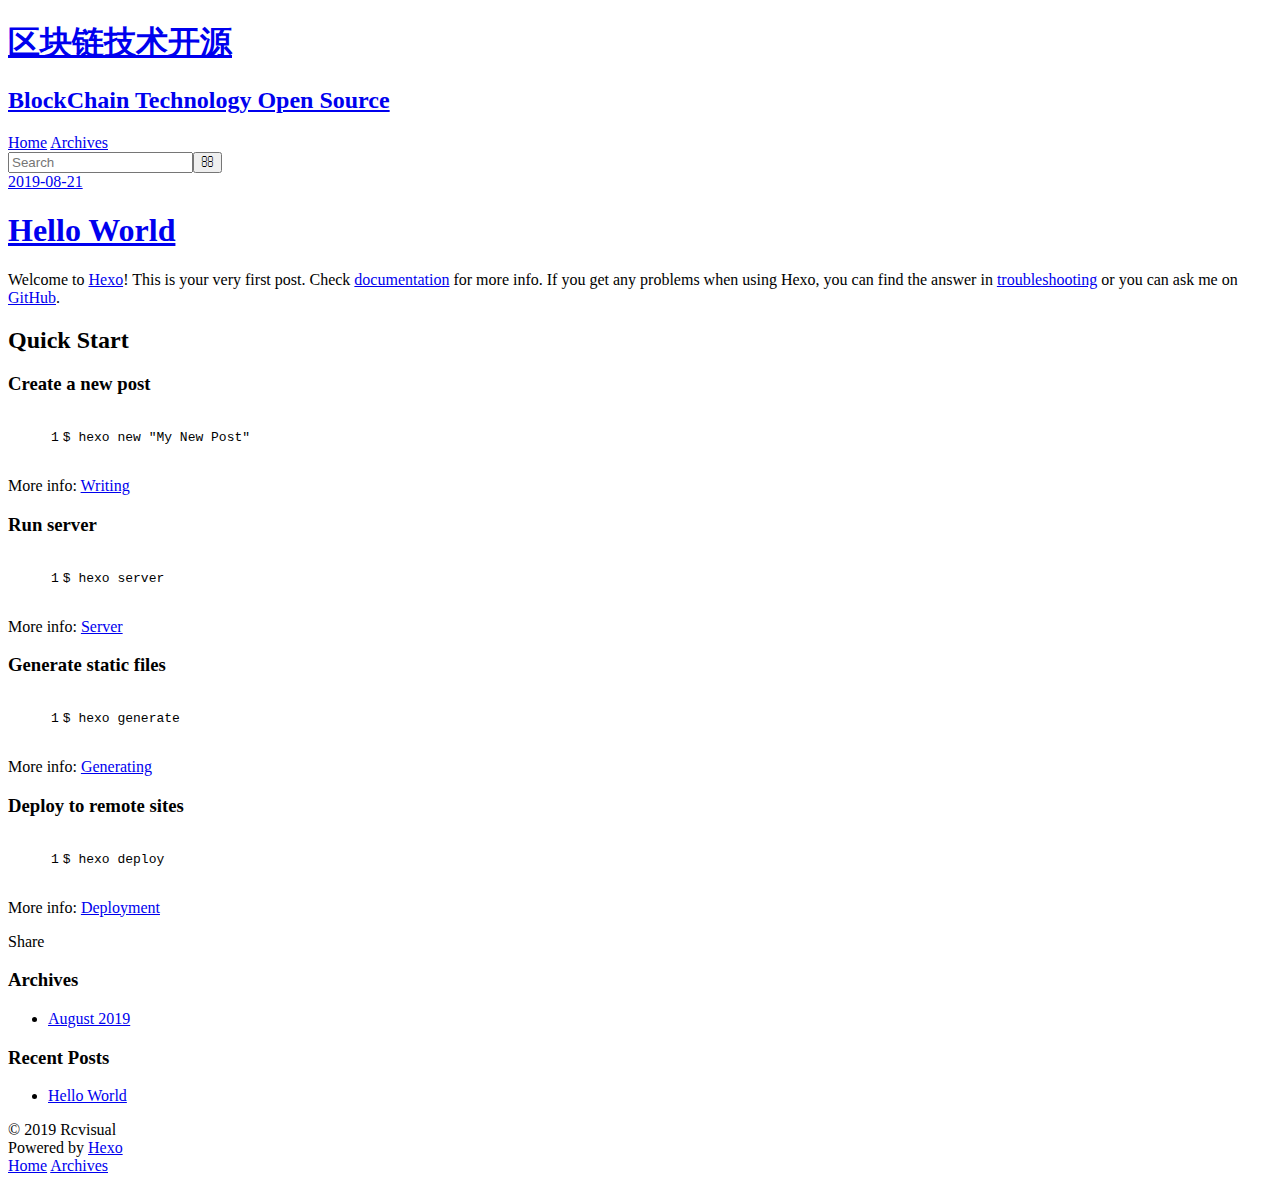
==== index.html @ 51596c9e "Site updated: 2019-08-21 14:59:15" ====
<!DOCTYPE html>
<html>
<head><meta name="generator" content="Hexo 3.9.0">
  <meta charset="utf-8">
  

  
  <title>区块链技术开源</title>
  <meta name="viewport" content="width=device-width, initial-scale=1, maximum-scale=1">
  <meta name="description" content="Hello,this is BlockChain World">
<meta property="og:type" content="website">
<meta property="og:title" content="区块链技术开源">
<meta property="og:url" content="http://rcvisual.gitee.io/blog/index.html">
<meta property="og:site_name" content="区块链技术开源">
<meta property="og:description" content="Hello,this is BlockChain World">
<meta property="og:locale" content="cn">
<meta name="twitter:card" content="summary">
<meta name="twitter:title" content="区块链技术开源">
<meta name="twitter:description" content="Hello,this is BlockChain World">
  
    <link rel="alternate" href="/blog/atom.xml" title="区块链技术开源" type="application/atom+xml">
  
  
    <link rel="icon" href="/favicon.png">
  
  
    <link href="//fonts.googleapis.com/css?family=Source+Code+Pro" rel="stylesheet" type="text/css">
  
  <link rel="stylesheet" href="/blog/css/style.css">
</head>
</html>
<body>
  <div id="container">
    <div id="wrap">
      <header id="header">
  <div id="banner"></div>
  <div id="header-outer" class="outer">
    <div id="header-title" class="inner">
      <h1 id="logo-wrap">
        <a href="/blog/" id="logo">区块链技术开源</a>
      </h1>
      
        <h2 id="subtitle-wrap">
          <a href="/blog/" id="subtitle">BlockChain Technology Open Source</a>
        </h2>
      
    </div>
    <div id="header-inner" class="inner">
      <nav id="main-nav">
        <a id="main-nav-toggle" class="nav-icon"></a>
        
          <a class="main-nav-link" href="/blog/">Home</a>
        
          <a class="main-nav-link" href="/blog/archives">Archives</a>
        
      </nav>
      <nav id="sub-nav">
        
          <a id="nav-rss-link" class="nav-icon" href="/blog/atom.xml" title="RSS Feed"></a>
        
        <a id="nav-search-btn" class="nav-icon" title="Search"></a>
      </nav>
      <div id="search-form-wrap">
        <form action="//google.com/search" method="get" accept-charset="UTF-8" class="search-form"><input type="search" name="q" class="search-form-input" placeholder="Search"><button type="submit" class="search-form-submit">&#xF002;</button><input type="hidden" name="sitesearch" value="http://rcvisual.gitee.io/blog"></form>
      </div>
    </div>
  </div>
</header>
      <div class="outer">
        <section id="main">
  
    <article id="post-hello-world" class="article article-type-post" itemscope itemprop="blogPost">
  <div class="article-meta">
    <a href="/blog/2019/08/21/hello-world/" class="article-date">
  <time datetime="2019-08-21T06:35:31.656Z" itemprop="datePublished">2019-08-21</time>
</a>
    
  </div>
  <div class="article-inner">
    
    
      <header class="article-header">
        
  
    <h1 itemprop="name">
      <a class="article-title" href="/blog/2019/08/21/hello-world/">Hello World</a>
    </h1>
  

      </header>
    
    <div class="article-entry" itemprop="articleBody">
      
        <p>Welcome to <a href="https://hexo.io/" target="_blank" rel="noopener">Hexo</a>! This is your very first post. Check <a href="https://hexo.io/docs/" target="_blank" rel="noopener">documentation</a> for more info. If you get any problems when using Hexo, you can find the answer in <a href="https://hexo.io/docs/troubleshooting.html" target="_blank" rel="noopener">troubleshooting</a> or you can ask me on <a href="https://github.com/hexojs/hexo/issues" target="_blank" rel="noopener">GitHub</a>.</p>
<h2 id="Quick-Start"><a href="#Quick-Start" class="headerlink" title="Quick Start"></a>Quick Start</h2><h3 id="Create-a-new-post"><a href="#Create-a-new-post" class="headerlink" title="Create a new post"></a>Create a new post</h3><figure class="highlight bash"><table><tr><td class="gutter"><pre><span class="line">1</span><br></pre></td><td class="code"><pre><span class="line">$ hexo new <span class="string">"My New Post"</span></span><br></pre></td></tr></table></figure>

<p>More info: <a href="https://hexo.io/docs/writing.html" target="_blank" rel="noopener">Writing</a></p>
<h3 id="Run-server"><a href="#Run-server" class="headerlink" title="Run server"></a>Run server</h3><figure class="highlight bash"><table><tr><td class="gutter"><pre><span class="line">1</span><br></pre></td><td class="code"><pre><span class="line">$ hexo server</span><br></pre></td></tr></table></figure>

<p>More info: <a href="https://hexo.io/docs/server.html" target="_blank" rel="noopener">Server</a></p>
<h3 id="Generate-static-files"><a href="#Generate-static-files" class="headerlink" title="Generate static files"></a>Generate static files</h3><figure class="highlight bash"><table><tr><td class="gutter"><pre><span class="line">1</span><br></pre></td><td class="code"><pre><span class="line">$ hexo generate</span><br></pre></td></tr></table></figure>

<p>More info: <a href="https://hexo.io/docs/generating.html" target="_blank" rel="noopener">Generating</a></p>
<h3 id="Deploy-to-remote-sites"><a href="#Deploy-to-remote-sites" class="headerlink" title="Deploy to remote sites"></a>Deploy to remote sites</h3><figure class="highlight bash"><table><tr><td class="gutter"><pre><span class="line">1</span><br></pre></td><td class="code"><pre><span class="line">$ hexo deploy</span><br></pre></td></tr></table></figure>

<p>More info: <a href="https://hexo.io/docs/deployment.html" target="_blank" rel="noopener">Deployment</a></p>

      
    </div>
    <footer class="article-footer">
      <a data-url="http://rcvisual.gitee.io/blog/2019/08/21/hello-world/" data-id="cjzkwglxp0000csatc8z34ejs" class="article-share-link">Share</a>
      
      
    </footer>
  </div>
  
</article>


  


</section>
        
          <aside id="sidebar">
  
    

  
    

  
    
  
    
  <div class="widget-wrap">
    <h3 class="widget-title">Archives</h3>
    <div class="widget">
      <ul class="archive-list"><li class="archive-list-item"><a class="archive-list-link" href="/blog/archives/2019/08/">August 2019</a></li></ul>
    </div>
  </div>


  
    
  <div class="widget-wrap">
    <h3 class="widget-title">Recent Posts</h3>
    <div class="widget">
      <ul>
        
          <li>
            <a href="/blog/2019/08/21/hello-world/">Hello World</a>
          </li>
        
      </ul>
    </div>
  </div>

  
</aside>
        
      </div>
      <footer id="footer">
  
  <div class="outer">
    <div id="footer-info" class="inner">
      &copy; 2019 Rcvisual<br>
      Powered by <a href="http://hexo.io/" target="_blank">Hexo</a>
    </div>
  </div>
</footer>
    </div>
    <nav id="mobile-nav">
  
    <a href="/blog/" class="mobile-nav-link">Home</a>
  
    <a href="/blog/archives" class="mobile-nav-link">Archives</a>
  
</nav>
    

<script src="//ajax.googleapis.com/ajax/libs/jquery/2.0.3/jquery.min.js"></script>


  <link rel="stylesheet" href="/blog/fancybox/jquery.fancybox.css">
  <script src="/blog/fancybox/jquery.fancybox.pack.js"></script>


<script src="/blog/js/script.js"></script>



  </div>
</body>
</html>
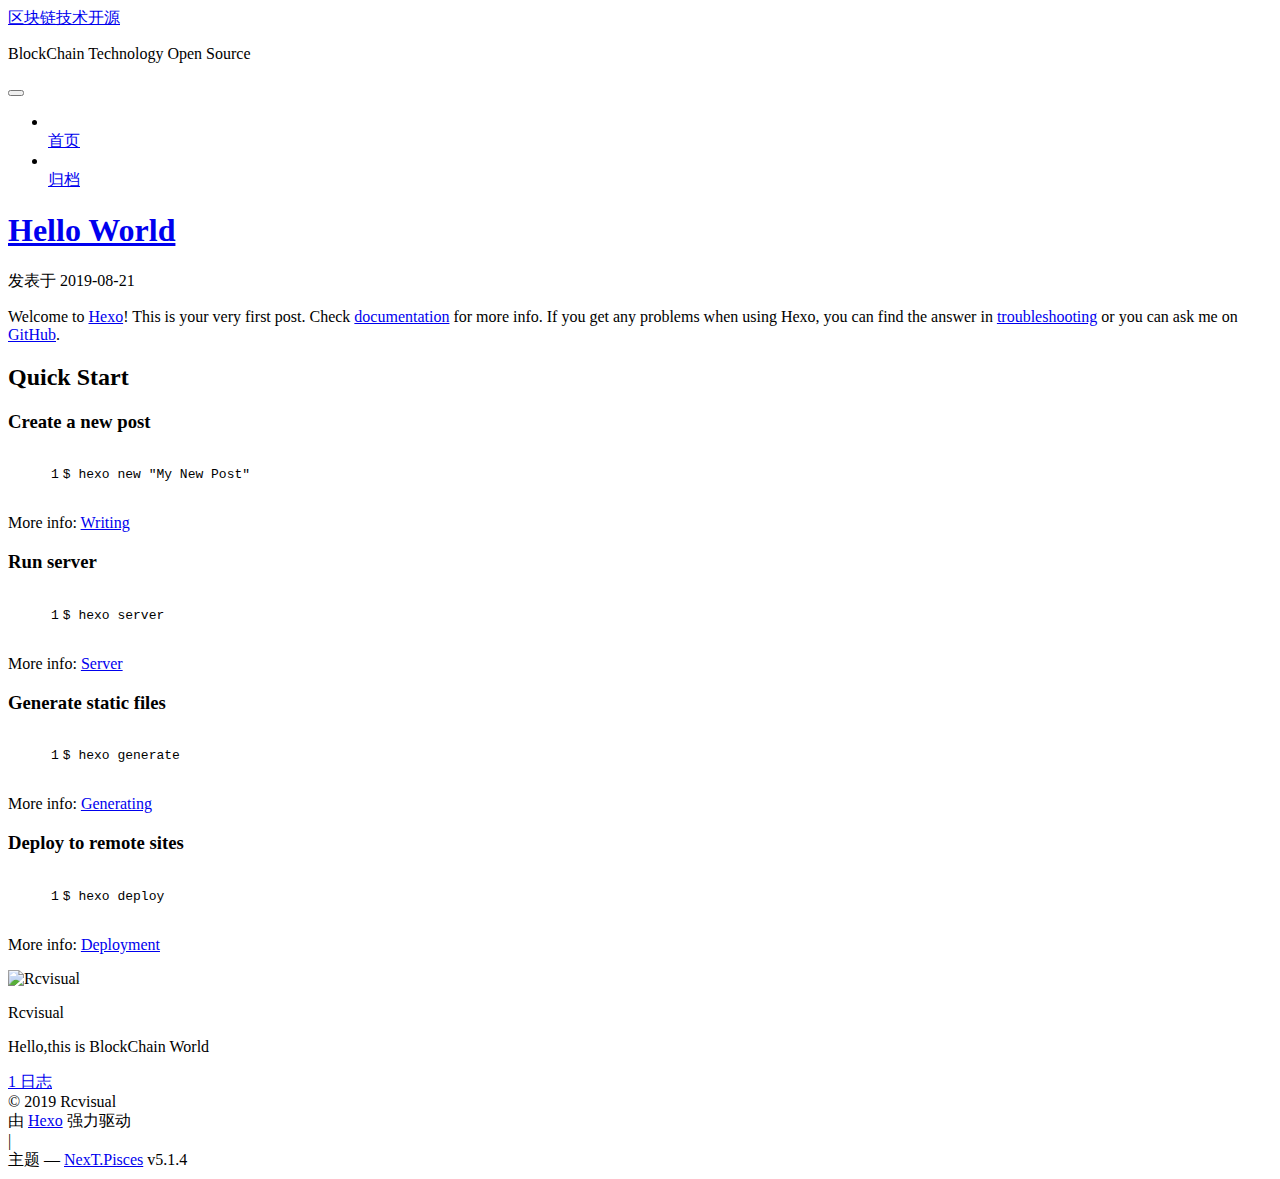
==== commit 9725c6e7: "Site updated: 2019-08-21 16:07:39" ====
--- a/index.html
+++ b/index.html
@@ -1,195 +1,642 @@
 <!DOCTYPE html>
-<html>
+
+
+
+  
+
+
+<html class="theme-next pisces use-motion" lang="zh-Hans">
 <head><meta name="generator" content="Hexo 3.9.0">
-  <meta charset="utf-8">
-  
-
-  
-  <title>区块链技术开源</title>
-  <meta name="viewport" content="width=device-width, initial-scale=1, maximum-scale=1">
-  <meta name="description" content="Hello,this is BlockChain World">
+  <meta charset="UTF-8">
+<meta http-equiv="X-UA-Compatible" content="IE=edge">
+<meta name="viewport" content="width=device-width, initial-scale=1, maximum-scale=1">
+<meta name="theme-color" content="#222">
+
+
+
+
+
+
+
+
+
+<meta http-equiv="Cache-Control" content="no-transform">
+<meta http-equiv="Cache-Control" content="no-siteapp">
+
+
+
+
+
+
+
+
+
+
+
+
+
+
+
+
+  
+  
+  <link href="/rcvisual/lib/fancybox/source/jquery.fancybox.css?v=2.1.5" rel="stylesheet" type="text/css">
+
+
+
+
+
+
+
+<link href="/rcvisual/lib/font-awesome/css/font-awesome.min.css?v=4.6.2" rel="stylesheet" type="text/css">
+
+<link href="/rcvisual/css/main.css?v=5.1.4" rel="stylesheet" type="text/css">
+
+
+  <link rel="apple-touch-icon" sizes="180x180" href="/rcvisual/images/apple-touch-icon-next.png?v=5.1.4">
+
+
+  <link rel="icon" type="image/png" sizes="32x32" href="/rcvisual/images/favicon-32x32-next.png?v=5.1.4">
+
+
+  <link rel="icon" type="image/png" sizes="16x16" href="/rcvisual/images/favicon-16x16-next.png?v=5.1.4">
+
+
+  <link rel="mask-icon" href="/rcvisual/images/logo.svg?v=5.1.4" color="#222">
+
+
+
+
+
+  <meta name="keywords" content="Hexo, NexT">
+
+
+
+
+
+
+
+
+
+
+<meta name="description" content="Hello,this is BlockChain World">
 <meta property="og:type" content="website">
 <meta property="og:title" content="区块链技术开源">
 <meta property="og:url" content="http://rcvisual.gitee.io/blog/index.html">
 <meta property="og:site_name" content="区块链技术开源">
 <meta property="og:description" content="Hello,this is BlockChain World">
-<meta property="og:locale" content="cn">
+<meta property="og:locale" content="zh-Hans">
 <meta name="twitter:card" content="summary">
 <meta name="twitter:title" content="区块链技术开源">
 <meta name="twitter:description" content="Hello,this is BlockChain World">
-  
-    <link rel="alternate" href="/blog/atom.xml" title="区块链技术开源" type="application/atom+xml">
-  
-  
-    <link rel="icon" href="/favicon.png">
-  
-  
-    <link href="//fonts.googleapis.com/css?family=Source+Code+Pro" rel="stylesheet" type="text/css">
-  
-  <link rel="stylesheet" href="/blog/css/style.css">
+
+
+
+<script type="text/javascript" id="hexo.configurations">
+  var NexT = window.NexT || {};
+  var CONFIG = {
+    root: '/rcvisual/',
+    scheme: 'Pisces',
+    version: '5.1.4',
+    sidebar: {"position":"left","display":"post","offset":12,"b2t":false,"scrollpercent":false,"onmobile":false},
+    fancybox: true,
+    tabs: true,
+    motion: {"enable":true,"async":false,"transition":{"post_block":"fadeIn","post_header":"slideDownIn","post_body":"slideDownIn","coll_header":"slideLeftIn","sidebar":"slideUpIn"}},
+    duoshuo: {
+      userId: '0',
+      author: '博主'
+    },
+    algolia: {
+      applicationID: '',
+      apiKey: '',
+      indexName: '',
+      hits: {"per_page":10},
+      labels: {"input_placeholder":"Search for Posts","hits_empty":"We didn't find any results for the search: ${query}","hits_stats":"${hits} results found in ${time} ms"}
+    }
+  };
+</script>
+
+
+
+  <link rel="canonical" href="http://rcvisual.gitee.io/blog/">
+
+
+
+
+
+  <title>区块链技术开源</title>
+  
+
+
+
+
+
+  <script type="text/javascript">
+    var _hmt = _hmt || [];
+    (function() {
+      var hm = document.createElement("script");
+      hm.src = "https://hm.baidu.com/hm.js?55af1d222215ff9362648dc2ef0b25c6";
+      var s = document.getElementsByTagName("script")[0];
+      s.parentNode.insertBefore(hm, s);
+    })();
+  </script>
+
+
+
+
 </head>
-</html>
-<body>
-  <div id="container">
-    <div id="wrap">
-      <header id="header">
-  <div id="banner"></div>
-  <div id="header-outer" class="outer">
-    <div id="header-title" class="inner">
-      <h1 id="logo-wrap">
-        <a href="/blog/" id="logo">区块链技术开源</a>
-      </h1>
-      
-        <h2 id="subtitle-wrap">
-          <a href="/blog/" id="subtitle">BlockChain Technology Open Source</a>
-        </h2>
-      
+
+<body itemscope itemtype="http://schema.org/WebPage" lang="zh-Hans">
+
+  
+  
+    
+  
+
+  <div class="container sidebar-position-left 
+  page-home">
+    <div class="headband"></div>
+
+    <header id="header" class="header" itemscope itemtype="http://schema.org/WPHeader">
+      <div class="header-inner"><div class="site-brand-wrapper">
+  <div class="site-meta ">
+    
+
+    <div class="custom-logo-site-title">
+      <a href="/rcvisual/" class="brand" rel="start">
+        <span class="logo-line-before"><i></i></span>
+        <span class="site-title">区块链技术开源</span>
+        <span class="logo-line-after"><i></i></span>
+      </a>
     </div>
-    <div id="header-inner" class="inner">
-      <nav id="main-nav">
-        <a id="main-nav-toggle" class="nav-icon"></a>
-        
-          <a class="main-nav-link" href="/blog/">Home</a>
-        
-          <a class="main-nav-link" href="/blog/archives">Archives</a>
-        
-      </nav>
-      <nav id="sub-nav">
-        
-          <a id="nav-rss-link" class="nav-icon" href="/blog/atom.xml" title="RSS Feed"></a>
-        
-        <a id="nav-search-btn" class="nav-icon" title="Search"></a>
-      </nav>
-      <div id="search-form-wrap">
-        <form action="//google.com/search" method="get" accept-charset="UTF-8" class="search-form"><input type="search" name="q" class="search-form-input" placeholder="Search"><button type="submit" class="search-form-submit">&#xF002;</button><input type="hidden" name="sitesearch" value="http://rcvisual.gitee.io/blog"></form>
-      </div>
+      
+        <p class="site-subtitle">BlockChain Technology Open Source</p>
+      
+  </div>
+
+  <div class="site-nav-toggle">
+    <button>
+      <span class="btn-bar"></span>
+      <span class="btn-bar"></span>
+      <span class="btn-bar"></span>
+    </button>
+  </div>
+</div>
+
+<nav class="site-nav">
+  
+
+  
+    <ul id="menu" class="menu">
+      
+        
+        <li class="menu-item menu-item-home">
+          <a href="/rcvisual/" rel="section">
+            
+              <i class="menu-item-icon fa fa-fw fa-home"></i> <br>
+            
+            首页
+          </a>
+        </li>
+      
+        
+        <li class="menu-item menu-item-archives">
+          <a href="/rcvisual/archives/" rel="section">
+            
+              <i class="menu-item-icon fa fa-fw fa-archive"></i> <br>
+            
+            归档
+          </a>
+        </li>
+      
+
+      
+    </ul>
+  
+
+  
+</nav>
+
+
+
+ </div>
+    </header>
+
+    <main id="main" class="main">
+      <div class="main-inner">
+        <div class="content-wrap">
+          <div id="content" class="content">
+            
+  <section id="posts" class="posts-expand">
+    
+      
+
+  
+
+  
+  
+  
+
+  <article class="post post-type-normal" itemscope itemtype="http://schema.org/Article">
+  
+  
+  
+  <div class="post-block">
+    <link itemprop="mainEntityOfPage" href="http://rcvisual.gitee.io/blog/rcvisual/2019/08/21/hello-world/">
+
+    <span hidden itemprop="author" itemscope itemtype="http://schema.org/Person">
+      <meta itemprop="name" content="Rcvisual">
+      <meta itemprop="description" content>
+      <meta itemprop="image" content="/rcvisual/images/q.jpg">
+    </span>
+
+    <span hidden itemprop="publisher" itemscope itemtype="http://schema.org/Organization">
+      <meta itemprop="name" content="区块链技术开源">
+    </span>
+
+    
+      <header class="post-header">
+
+        
+        
+          <h1 class="post-title" itemprop="name headline">
+                
+                <a class="post-title-link" href="/rcvisual/2019/08/21/hello-world/" itemprop="url">Hello World</a></h1>
+        
+
+        <div class="post-meta">
+          <span class="post-time">
+            
+              <span class="post-meta-item-icon">
+                <i class="fa fa-calendar-o"></i>
+              </span>
+              
+                <span class="post-meta-item-text">发表于</span>
+              
+              <time title="创建于" itemprop="dateCreated datePublished" datetime="2019-08-21T14:35:31+08:00">
+                2019-08-21
+              </time>
+            
+
+            
+
+            
+          </span>
+
+          
+
+          
+            
+          
+
+          
+          
+
+          
+
+          
+
+          
+
+        </div>
+      </header>
+    
+
+    
+    
+    
+    <div class="post-body" itemprop="articleBody">
+
+      
+      
+
+      
+        
+          
+            <p>Welcome to <a href="https://hexo.io/" target="_blank" rel="noopener">Hexo</a>! This is your very first post. Check <a href="https://hexo.io/docs/" target="_blank" rel="noopener">documentation</a> for more info. If you get any problems when using Hexo, you can find the answer in <a href="https://hexo.io/docs/troubleshooting.html" target="_blank" rel="noopener">troubleshooting</a> or you can ask me on <a href="https://github.com/hexojs/hexo/issues" target="_blank" rel="noopener">GitHub</a>.</p>
+<h2 id="Quick-Start"><a href="#Quick-Start" class="headerlink" title="Quick Start"></a>Quick Start</h2><h3 id="Create-a-new-post"><a href="#Create-a-new-post" class="headerlink" title="Create a new post"></a>Create a new post</h3><figure class="highlight bash"><table><tr><td class="gutter"><pre><span class="line">1</span><br></pre></td><td class="code"><pre><span class="line">$ hexo new <span class="string">"My New Post"</span></span><br></pre></td></tr></table></figure>
+
+<p>More info: <a href="https://hexo.io/docs/writing.html" target="_blank" rel="noopener">Writing</a></p>
+<h3 id="Run-server"><a href="#Run-server" class="headerlink" title="Run server"></a>Run server</h3><figure class="highlight bash"><table><tr><td class="gutter"><pre><span class="line">1</span><br></pre></td><td class="code"><pre><span class="line">$ hexo server</span><br></pre></td></tr></table></figure>
+
+<p>More info: <a href="https://hexo.io/docs/server.html" target="_blank" rel="noopener">Server</a></p>
+<h3 id="Generate-static-files"><a href="#Generate-static-files" class="headerlink" title="Generate static files"></a>Generate static files</h3><figure class="highlight bash"><table><tr><td class="gutter"><pre><span class="line">1</span><br></pre></td><td class="code"><pre><span class="line">$ hexo generate</span><br></pre></td></tr></table></figure>
+
+<p>More info: <a href="https://hexo.io/docs/generating.html" target="_blank" rel="noopener">Generating</a></p>
+<h3 id="Deploy-to-remote-sites"><a href="#Deploy-to-remote-sites" class="headerlink" title="Deploy to remote sites"></a>Deploy to remote sites</h3><figure class="highlight bash"><table><tr><td class="gutter"><pre><span class="line">1</span><br></pre></td><td class="code"><pre><span class="line">$ hexo deploy</span><br></pre></td></tr></table></figure>
+
+<p>More info: <a href="https://hexo.io/docs/deployment.html" target="_blank" rel="noopener">Deployment</a></p>
+
+          
+        
+      
+    </div>
+    
+    
+    
+
+    
+
+    
+
+    
+
+    <footer class="post-footer">
+      
+
+      
+
+      
+
+      
+      
+        <div class="post-eof"></div>
+      
+    </footer>
+  </div>
+  
+  
+  
+  </article>
+
+
+    
+  </section>
+
+  
+
+
+          </div>
+          
+
+
+          
+
+        </div>
+        
+          
+  
+  <div class="sidebar-toggle">
+    <div class="sidebar-toggle-line-wrap">
+      <span class="sidebar-toggle-line sidebar-toggle-line-first"></span>
+      <span class="sidebar-toggle-line sidebar-toggle-line-middle"></span>
+      <span class="sidebar-toggle-line sidebar-toggle-line-last"></span>
     </div>
   </div>
-</header>
-      <div class="outer">
-        <section id="main">
-  
-    <article id="post-hello-world" class="article article-type-post" itemscope itemprop="blogPost">
-  <div class="article-meta">
-    <a href="/blog/2019/08/21/hello-world/" class="article-date">
-  <time datetime="2019-08-21T06:35:31.656Z" itemprop="datePublished">2019-08-21</time>
-</a>
-    
+
+  <aside id="sidebar" class="sidebar">
+    
+    <div class="sidebar-inner">
+
+      
+
+      
+
+      <section class="site-overview-wrap sidebar-panel sidebar-panel-active">
+        <div class="site-overview">
+          <div class="site-author motion-element" itemprop="author" itemscope itemtype="http://schema.org/Person">
+            
+              <img class="site-author-image" itemprop="image" src="/rcvisual/images/q.jpg" alt="Rcvisual">
+            
+              <p class="site-author-name" itemprop="name">Rcvisual</p>
+              <p class="site-description motion-element" itemprop="description">Hello,this is BlockChain World</p>
+          </div>
+
+          <nav class="site-state motion-element">
+
+            
+              <div class="site-state-item site-state-posts">
+              
+                <a href="/rcvisual/archives/">
+              
+                  <span class="site-state-item-count">1</span>
+                  <span class="site-state-item-name">日志</span>
+                </a>
+              </div>
+            
+
+            
+
+            
+
+          </nav>
+
+          
+
+          
+
+          
+          
+
+          
+          
+
+          
+
+        </div>
+      </section>
+
+      
+
+      
+
+    </div>
+  </aside>
+
+
+        
+      </div>
+    </main>
+
+    <footer id="footer" class="footer">
+      <div class="footer-inner">
+        <div class="copyright">&copy; <span itemprop="copyrightYear">2019</span>
+  <span class="with-love">
+    <i class="fa fa-user"></i>
+  </span>
+  <span class="author" itemprop="copyrightHolder">Rcvisual</span>
+
+  
+</div>
+
+
+  <div class="powered-by">由 <a class="theme-link" target="_blank" href="https://hexo.io">Hexo</a> 强力驱动</div>
+
+
+
+  <span class="post-meta-divider">|</span>
+
+
+
+  <div class="theme-info">主题 &mdash; <a class="theme-link" target="_blank" href="https://github.com/iissnan/hexo-theme-next">NexT.Pisces</a> v5.1.4</div>
+
+
+
+
+        
+
+
+
+
+
+
+
+        
+      </div>
+    </footer>
+
+    
+      <div class="back-to-top">
+        <i class="fa fa-arrow-up"></i>
+        
+      </div>
+    
+
+    
+
   </div>
-  <div class="article-inner">
-    
-    
-      <header class="article-header">
-        
-  
-    <h1 itemprop="name">
-      <a class="article-title" href="/blog/2019/08/21/hello-world/">Hello World</a>
-    </h1>
-  
-
-      </header>
-    
-    <div class="article-entry" itemprop="articleBody">
-      
-        <p>Welcome to <a href="https://hexo.io/" target="_blank" rel="noopener">Hexo</a>! This is your very first post. Check <a href="https://hexo.io/docs/" target="_blank" rel="noopener">documentation</a> for more info. If you get any problems when using Hexo, you can find the answer in <a href="https://hexo.io/docs/troubleshooting.html" target="_blank" rel="noopener">troubleshooting</a> or you can ask me on <a href="https://github.com/hexojs/hexo/issues" target="_blank" rel="noopener">GitHub</a>.</p>
-<h2 id="Quick-Start"><a href="#Quick-Start" class="headerlink" title="Quick Start"></a>Quick Start</h2><h3 id="Create-a-new-post"><a href="#Create-a-new-post" class="headerlink" title="Create a new post"></a>Create a new post</h3><figure class="highlight bash"><table><tr><td class="gutter"><pre><span class="line">1</span><br></pre></td><td class="code"><pre><span class="line">$ hexo new <span class="string">"My New Post"</span></span><br></pre></td></tr></table></figure>
-
-<p>More info: <a href="https://hexo.io/docs/writing.html" target="_blank" rel="noopener">Writing</a></p>
-<h3 id="Run-server"><a href="#Run-server" class="headerlink" title="Run server"></a>Run server</h3><figure class="highlight bash"><table><tr><td class="gutter"><pre><span class="line">1</span><br></pre></td><td class="code"><pre><span class="line">$ hexo server</span><br></pre></td></tr></table></figure>
-
-<p>More info: <a href="https://hexo.io/docs/server.html" target="_blank" rel="noopener">Server</a></p>
-<h3 id="Generate-static-files"><a href="#Generate-static-files" class="headerlink" title="Generate static files"></a>Generate static files</h3><figure class="highlight bash"><table><tr><td class="gutter"><pre><span class="line">1</span><br></pre></td><td class="code"><pre><span class="line">$ hexo generate</span><br></pre></td></tr></table></figure>
-
-<p>More info: <a href="https://hexo.io/docs/generating.html" target="_blank" rel="noopener">Generating</a></p>
-<h3 id="Deploy-to-remote-sites"><a href="#Deploy-to-remote-sites" class="headerlink" title="Deploy to remote sites"></a>Deploy to remote sites</h3><figure class="highlight bash"><table><tr><td class="gutter"><pre><span class="line">1</span><br></pre></td><td class="code"><pre><span class="line">$ hexo deploy</span><br></pre></td></tr></table></figure>
-
-<p>More info: <a href="https://hexo.io/docs/deployment.html" target="_blank" rel="noopener">Deployment</a></p>
-
-      
-    </div>
-    <footer class="article-footer">
-      <a data-url="http://rcvisual.gitee.io/blog/2019/08/21/hello-world/" data-id="cjzkwglxp0000csatc8z34ejs" class="article-share-link">Share</a>
-      
-      
-    </footer>
-  </div>
-  
-</article>
-
-
-  
-
-
-</section>
-        
-          <aside id="sidebar">
-  
-    
-
-  
-    
-
-  
-    
-  
-    
-  <div class="widget-wrap">
-    <h3 class="widget-title">Archives</h3>
-    <div class="widget">
-      <ul class="archive-list"><li class="archive-list-item"><a class="archive-list-link" href="/blog/archives/2019/08/">August 2019</a></li></ul>
-    </div>
-  </div>
-
-
-  
-    
-  <div class="widget-wrap">
-    <h3 class="widget-title">Recent Posts</h3>
-    <div class="widget">
-      <ul>
-        
-          <li>
-            <a href="/blog/2019/08/21/hello-world/">Hello World</a>
-          </li>
-        
-      </ul>
-    </div>
-  </div>
-
-  
-</aside>
-        
-      </div>
-      <footer id="footer">
-  
-  <div class="outer">
-    <div id="footer-info" class="inner">
-      &copy; 2019 Rcvisual<br>
-      Powered by <a href="http://hexo.io/" target="_blank">Hexo</a>
-    </div>
-  </div>
-</footer>
-    </div>
-    <nav id="mobile-nav">
-  
-    <a href="/blog/" class="mobile-nav-link">Home</a>
-  
-    <a href="/blog/archives" class="mobile-nav-link">Archives</a>
-  
-</nav>
-    
-
-<script src="//ajax.googleapis.com/ajax/libs/jquery/2.0.3/jquery.min.js"></script>
-
-
-  <link rel="stylesheet" href="/blog/fancybox/jquery.fancybox.css">
-  <script src="/blog/fancybox/jquery.fancybox.pack.js"></script>
-
-
-<script src="/blog/js/script.js"></script>
-
-
-
-  </div>
+
+  
+
+<script type="text/javascript">
+  if (Object.prototype.toString.call(window.Promise) !== '[object Function]') {
+    window.Promise = null;
+  }
+</script>
+
+
+
+
+
+
+
+
+
+  
+
+
+
+
+
+
+
+
+
+
+
+
+  
+  
+    <script type="text/javascript" src="/rcvisual/lib/jquery/index.js?v=2.1.3"></script>
+  
+
+  
+  
+    <script type="text/javascript" src="/rcvisual/lib/fastclick/lib/fastclick.min.js?v=1.0.6"></script>
+  
+
+  
+  
+    <script type="text/javascript" src="/rcvisual/lib/jquery_lazyload/jquery.lazyload.js?v=1.9.7"></script>
+  
+
+  
+  
+    <script type="text/javascript" src="/rcvisual/lib/velocity/velocity.min.js?v=1.2.1"></script>
+  
+
+  
+  
+    <script type="text/javascript" src="/rcvisual/lib/velocity/velocity.ui.min.js?v=1.2.1"></script>
+  
+
+  
+  
+    <script type="text/javascript" src="/rcvisual/lib/fancybox/source/jquery.fancybox.pack.js?v=2.1.5"></script>
+  
+
+
+  
+
+
+  <script type="text/javascript" src="/rcvisual/js/src/utils.js?v=5.1.4"></script>
+
+  <script type="text/javascript" src="/rcvisual/js/src/motion.js?v=5.1.4"></script>
+
+
+
+  
+  
+
+
+  <script type="text/javascript" src="/rcvisual/js/src/affix.js?v=5.1.4"></script>
+
+  <script type="text/javascript" src="/rcvisual/js/src/schemes/pisces.js?v=5.1.4"></script>
+
+
+
+  
+
+  
+
+
+  <script type="text/javascript" src="/rcvisual/js/src/bootstrap.js?v=5.1.4"></script>
+
+
+
+  
+
+
+  
+
+
+
+
+	
+
+
+
+
+
+  
+
+
+
+
+
+  
+
+
+
+
+
+
+
+
+
+
+
+
+  
+
+
+
+
+
+  
+
+  
+
+  
+
+  
+  
+
+  
+
+  
+
+  
+
 </body>
-</html>+</html>
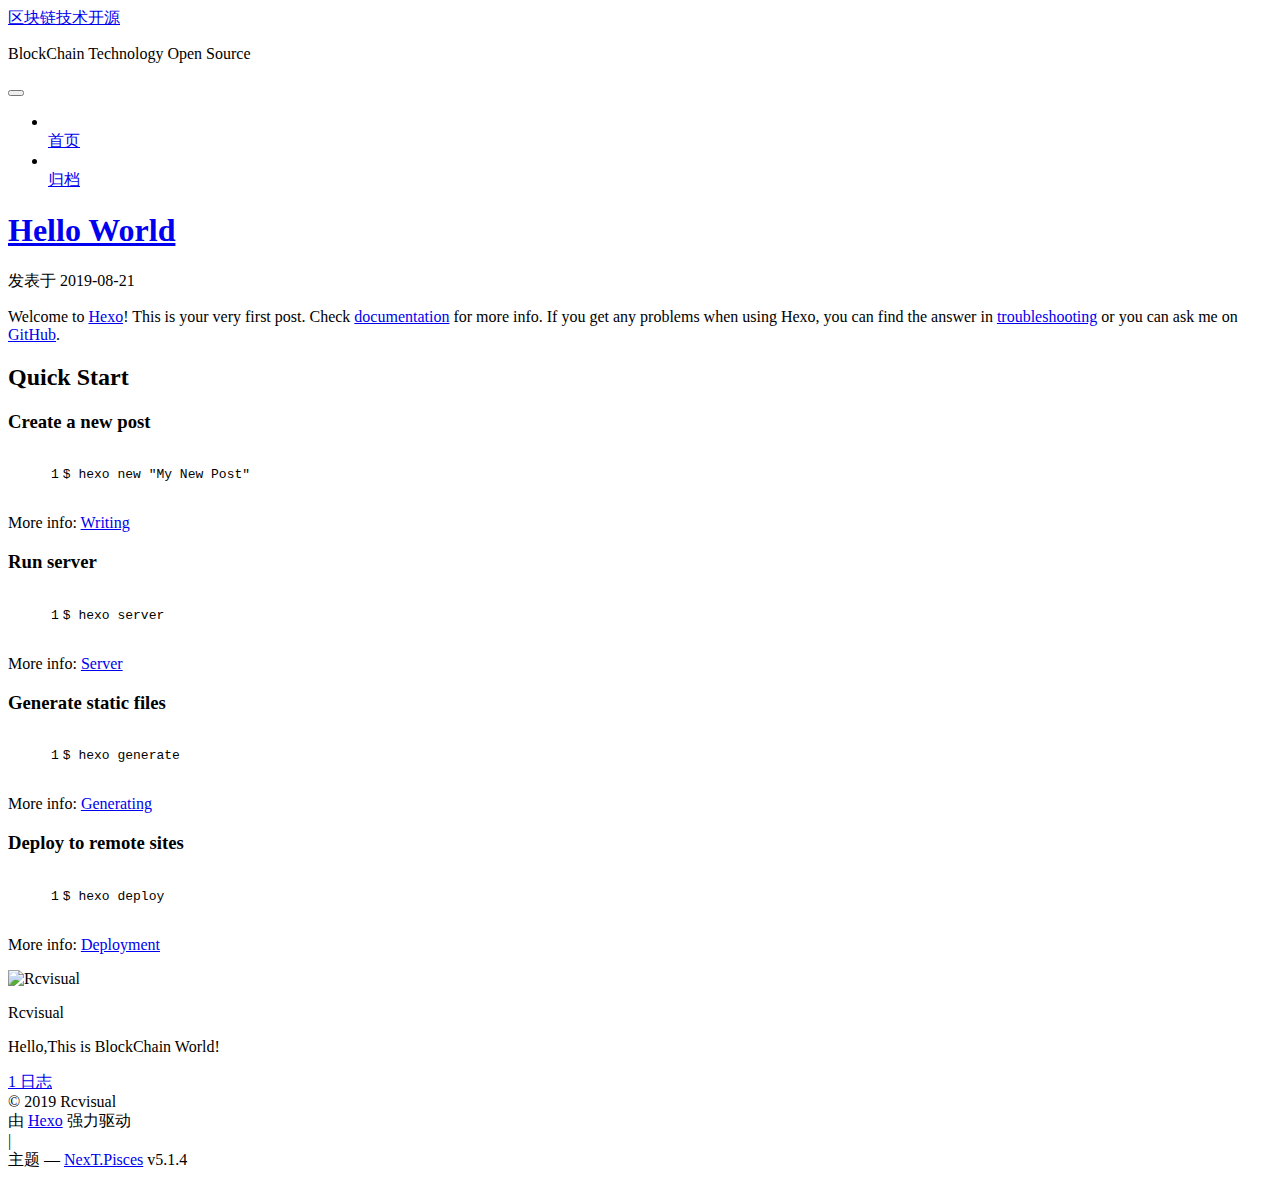
==== commit 763f5801: "Site updated: 2019-08-21 16:19:19" ====
--- a/index.html
+++ b/index.html
@@ -79,16 +79,17 @@
 
 
 
-<meta name="description" content="Hello,this is BlockChain World">
+<meta name="description" content="Hello,This is BlockChain World!">
+<meta name="keywords" content="区块链">
 <meta property="og:type" content="website">
 <meta property="og:title" content="区块链技术开源">
 <meta property="og:url" content="http://rcvisual.gitee.io/blog/index.html">
 <meta property="og:site_name" content="区块链技术开源">
-<meta property="og:description" content="Hello,this is BlockChain World">
+<meta property="og:description" content="Hello,This is BlockChain World!">
 <meta property="og:locale" content="zh-Hans">
 <meta name="twitter:card" content="summary">
 <meta name="twitter:title" content="区块链技术开源">
-<meta name="twitter:description" content="Hello,this is BlockChain World">
+<meta name="twitter:description" content="Hello,This is BlockChain World!">
 
 
 
@@ -399,7 +400,7 @@
               <img class="site-author-image" itemprop="image" src="/rcvisual/images/q.jpg" alt="Rcvisual">
             
               <p class="site-author-name" itemprop="name">Rcvisual</p>
-              <p class="site-description motion-element" itemprop="description">Hello,this is BlockChain World</p>
+              <p class="site-description motion-element" itemprop="description">Hello,This is BlockChain World!</p>
           </div>
 
           <nav class="site-state motion-element">
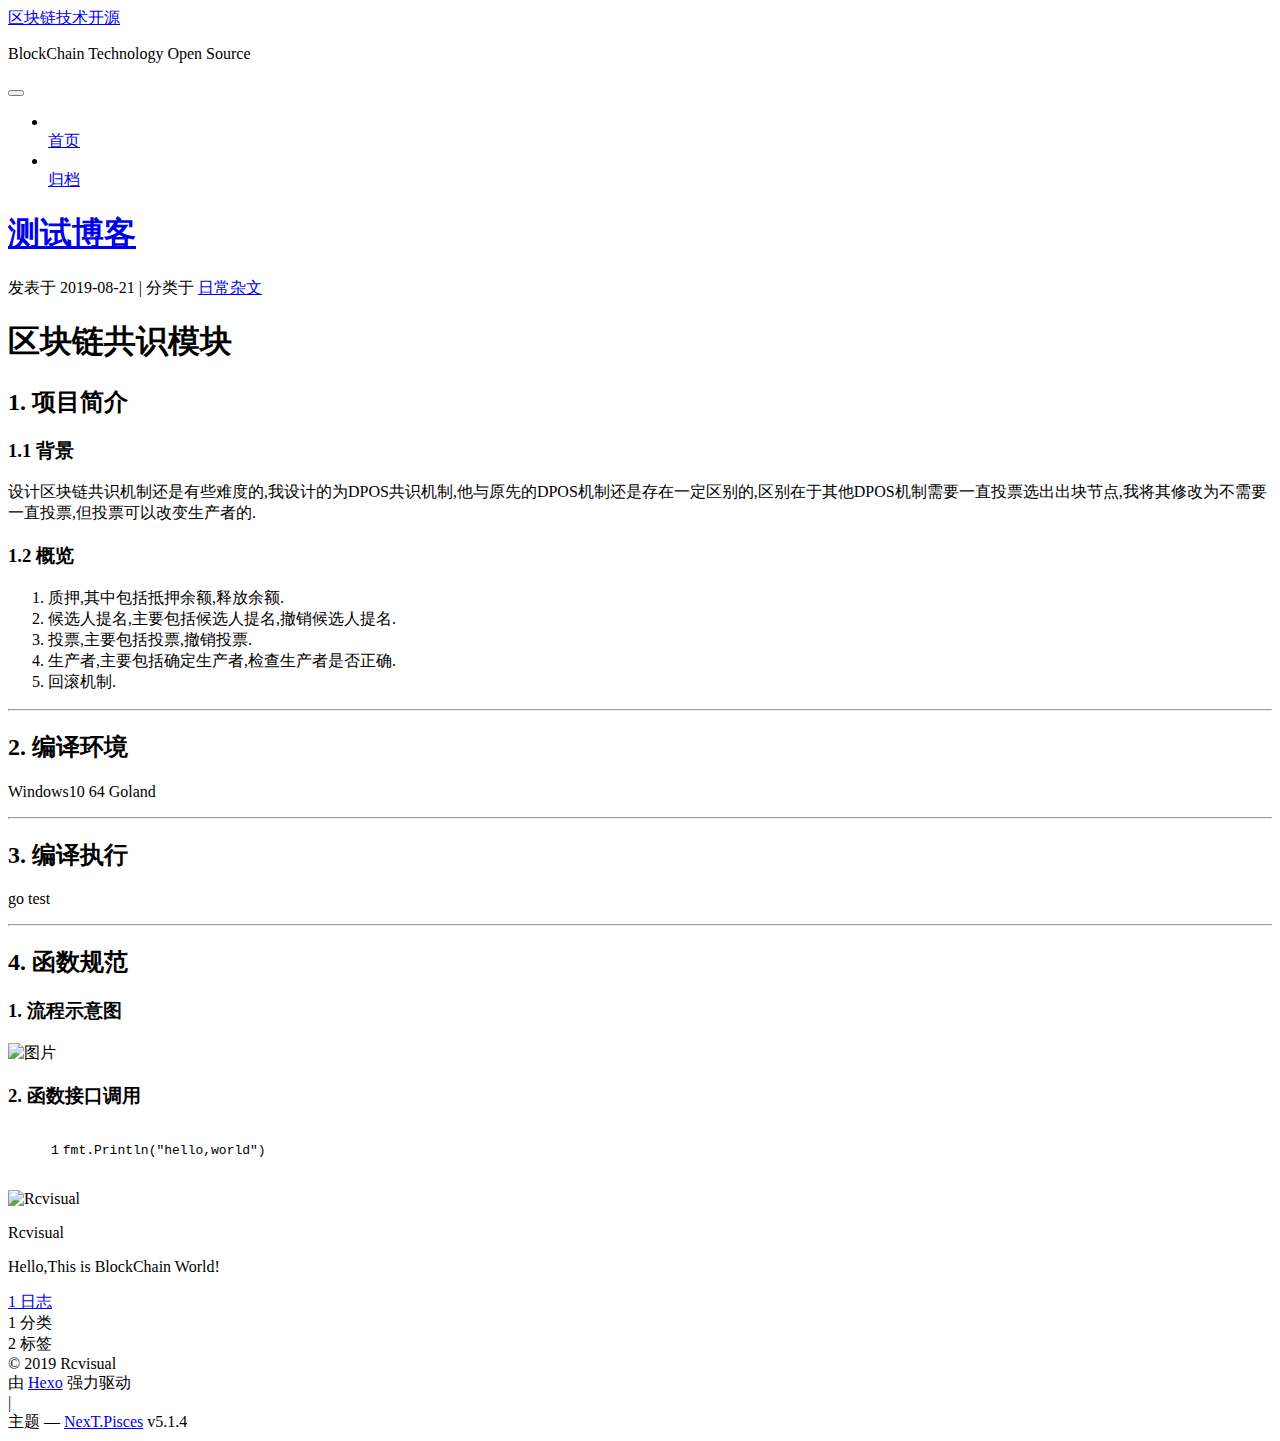
==== commit 0d5f9dd7: "Site updated: 2019-08-21 17:50:57" ====
--- a/index.html
+++ b/index.html
@@ -243,7 +243,7 @@
   
   
   <div class="post-block">
-    <link itemprop="mainEntityOfPage" href="http://rcvisual.gitee.io/blog/rcvisual/2019/08/21/hello-world/">
+    <link itemprop="mainEntityOfPage" href="http://rcvisual.gitee.io/blog/rcvisual/2019/08/21/测试博客/">
 
     <span hidden itemprop="author" itemscope itemtype="http://schema.org/Person">
       <meta itemprop="name" content="Rcvisual">
@@ -262,7 +262,7 @@
         
           <h1 class="post-title" itemprop="name headline">
                 
-                <a class="post-title-link" href="/rcvisual/2019/08/21/hello-world/" itemprop="url">Hello World</a></h1>
+                <a class="post-title-link" href="/rcvisual/2019/08/21/测试博客/" itemprop="url">测试博客</a></h1>
         
 
         <div class="post-meta">
@@ -274,7 +274,7 @@
               
                 <span class="post-meta-item-text">发表于</span>
               
-              <time title="创建于" itemprop="dateCreated datePublished" datetime="2019-08-21T14:35:31+08:00">
+              <time title="创建于" itemprop="dateCreated datePublished" datetime="2019-08-21T16:25:15+08:00">
                 2019-08-21
               </time>
             
@@ -285,6 +285,28 @@
           </span>
 
           
+            <span class="post-category">
+            
+              <span class="post-meta-divider">|</span>
+            
+              <span class="post-meta-item-icon">
+                <i class="fa fa-folder-o"></i>
+              </span>
+              
+                <span class="post-meta-item-text">分类于</span>
+              
+              
+                <span itemprop="about" itemscope itemtype="http://schema.org/Thing">
+                  <a href="/rcvisual/categories/日常杂文/" itemprop="url" rel="index">
+                    <span itemprop="name">日常杂文</span>
+                  </a>
+                </span>
+
+                
+                
+              
+            </span>
+          
 
           
             
@@ -314,19 +336,22 @@
       
         
           
-            <p>Welcome to <a href="https://hexo.io/" target="_blank" rel="noopener">Hexo</a>! This is your very first post. Check <a href="https://hexo.io/docs/" target="_blank" rel="noopener">documentation</a> for more info. If you get any problems when using Hexo, you can find the answer in <a href="https://hexo.io/docs/troubleshooting.html" target="_blank" rel="noopener">troubleshooting</a> or you can ask me on <a href="https://github.com/hexojs/hexo/issues" target="_blank" rel="noopener">GitHub</a>.</p>
-<h2 id="Quick-Start"><a href="#Quick-Start" class="headerlink" title="Quick Start"></a>Quick Start</h2><h3 id="Create-a-new-post"><a href="#Create-a-new-post" class="headerlink" title="Create a new post"></a>Create a new post</h3><figure class="highlight bash"><table><tr><td class="gutter"><pre><span class="line">1</span><br></pre></td><td class="code"><pre><span class="line">$ hexo new <span class="string">"My New Post"</span></span><br></pre></td></tr></table></figure>
-
-<p>More info: <a href="https://hexo.io/docs/writing.html" target="_blank" rel="noopener">Writing</a></p>
-<h3 id="Run-server"><a href="#Run-server" class="headerlink" title="Run server"></a>Run server</h3><figure class="highlight bash"><table><tr><td class="gutter"><pre><span class="line">1</span><br></pre></td><td class="code"><pre><span class="line">$ hexo server</span><br></pre></td></tr></table></figure>
-
-<p>More info: <a href="https://hexo.io/docs/server.html" target="_blank" rel="noopener">Server</a></p>
-<h3 id="Generate-static-files"><a href="#Generate-static-files" class="headerlink" title="Generate static files"></a>Generate static files</h3><figure class="highlight bash"><table><tr><td class="gutter"><pre><span class="line">1</span><br></pre></td><td class="code"><pre><span class="line">$ hexo generate</span><br></pre></td></tr></table></figure>
-
-<p>More info: <a href="https://hexo.io/docs/generating.html" target="_blank" rel="noopener">Generating</a></p>
-<h3 id="Deploy-to-remote-sites"><a href="#Deploy-to-remote-sites" class="headerlink" title="Deploy to remote sites"></a>Deploy to remote sites</h3><figure class="highlight bash"><table><tr><td class="gutter"><pre><span class="line">1</span><br></pre></td><td class="code"><pre><span class="line">$ hexo deploy</span><br></pre></td></tr></table></figure>
-
-<p>More info: <a href="https://hexo.io/docs/deployment.html" target="_blank" rel="noopener">Deployment</a></p>
+            <h1 id="区块链共识模块"><a href="#区块链共识模块" class="headerlink" title="区块链共识模块"></a>区块链共识模块</h1><h2 id="1-项目简介"><a href="#1-项目简介" class="headerlink" title="1. 项目简介"></a>1. 项目简介</h2><h3 id="1-1-背景"><a href="#1-1-背景" class="headerlink" title="1.1 背景"></a>1.1 背景</h3><p>设计区块链共识机制还是有些难度的,我设计的为DPOS共识机制,他与原先的DPOS机制还是存在一定区别的,区别在于其他DPOS机制需要一直投票选出出块节点,我将其修改为不需要一直投票,但投票可以改变生产者的.</p>
+<h3 id="1-2-概览"><a href="#1-2-概览" class="headerlink" title="1.2 概览"></a>1.2 概览</h3><ol>
+<li>质押,其中包括抵押余额,释放余额. </li>
+<li>候选人提名,主要包括候选人提名,撤销候选人提名.</li>
+<li>投票,主要包括投票,撤销投票.</li>
+<li>生产者,主要包括确定生产者,检查生产者是否正确.</li>
+<li>回滚机制.</li>
+</ol>
+<hr>
+<h2 id="2-编译环境"><a href="#2-编译环境" class="headerlink" title="2. 编译环境"></a>2. 编译环境</h2><p>Windows10 64 Goland</p>
+<hr>
+<h2 id="3-编译执行"><a href="#3-编译执行" class="headerlink" title="3. 编译执行"></a>3. 编译执行</h2><p>go test</p>
+<hr>
+<h2 id="4-函数规范"><a href="#4-函数规范" class="headerlink" title="4. 函数规范"></a>4. 函数规范</h2><h3 id="1-流程示意图"><a href="#1-流程示意图" class="headerlink" title="1. 流程示意图"></a>1. 流程示意图</h3><p><img src="/rcvisual/images/1.jpg" alt="图片"></p>
+<h3 id="2-函数接口调用"><a href="#2-函数接口调用" class="headerlink" title="2. 函数接口调用"></a>2. 函数接口调用</h3><figure class="highlight go"><table><tr><td class="gutter"><pre><span class="line">1</span><br></pre></td><td class="code"><pre><span class="line">fmt.Println(<span class="string">"hello,world"</span>)</span><br></pre></td></tr></table></figure>
+
 
           
         
@@ -417,7 +442,25 @@
             
 
             
-
+              
+              
+              <div class="site-state-item site-state-categories">
+                
+                  <span class="site-state-item-count">1</span>
+                  <span class="site-state-item-name">分类</span>
+                
+              </div>
+            
+
+            
+              
+              
+              <div class="site-state-item site-state-tags">
+                
+                  <span class="site-state-item-count">2</span>
+                  <span class="site-state-item-name">标签</span>
+                
+              </div>
             
 
           </nav>
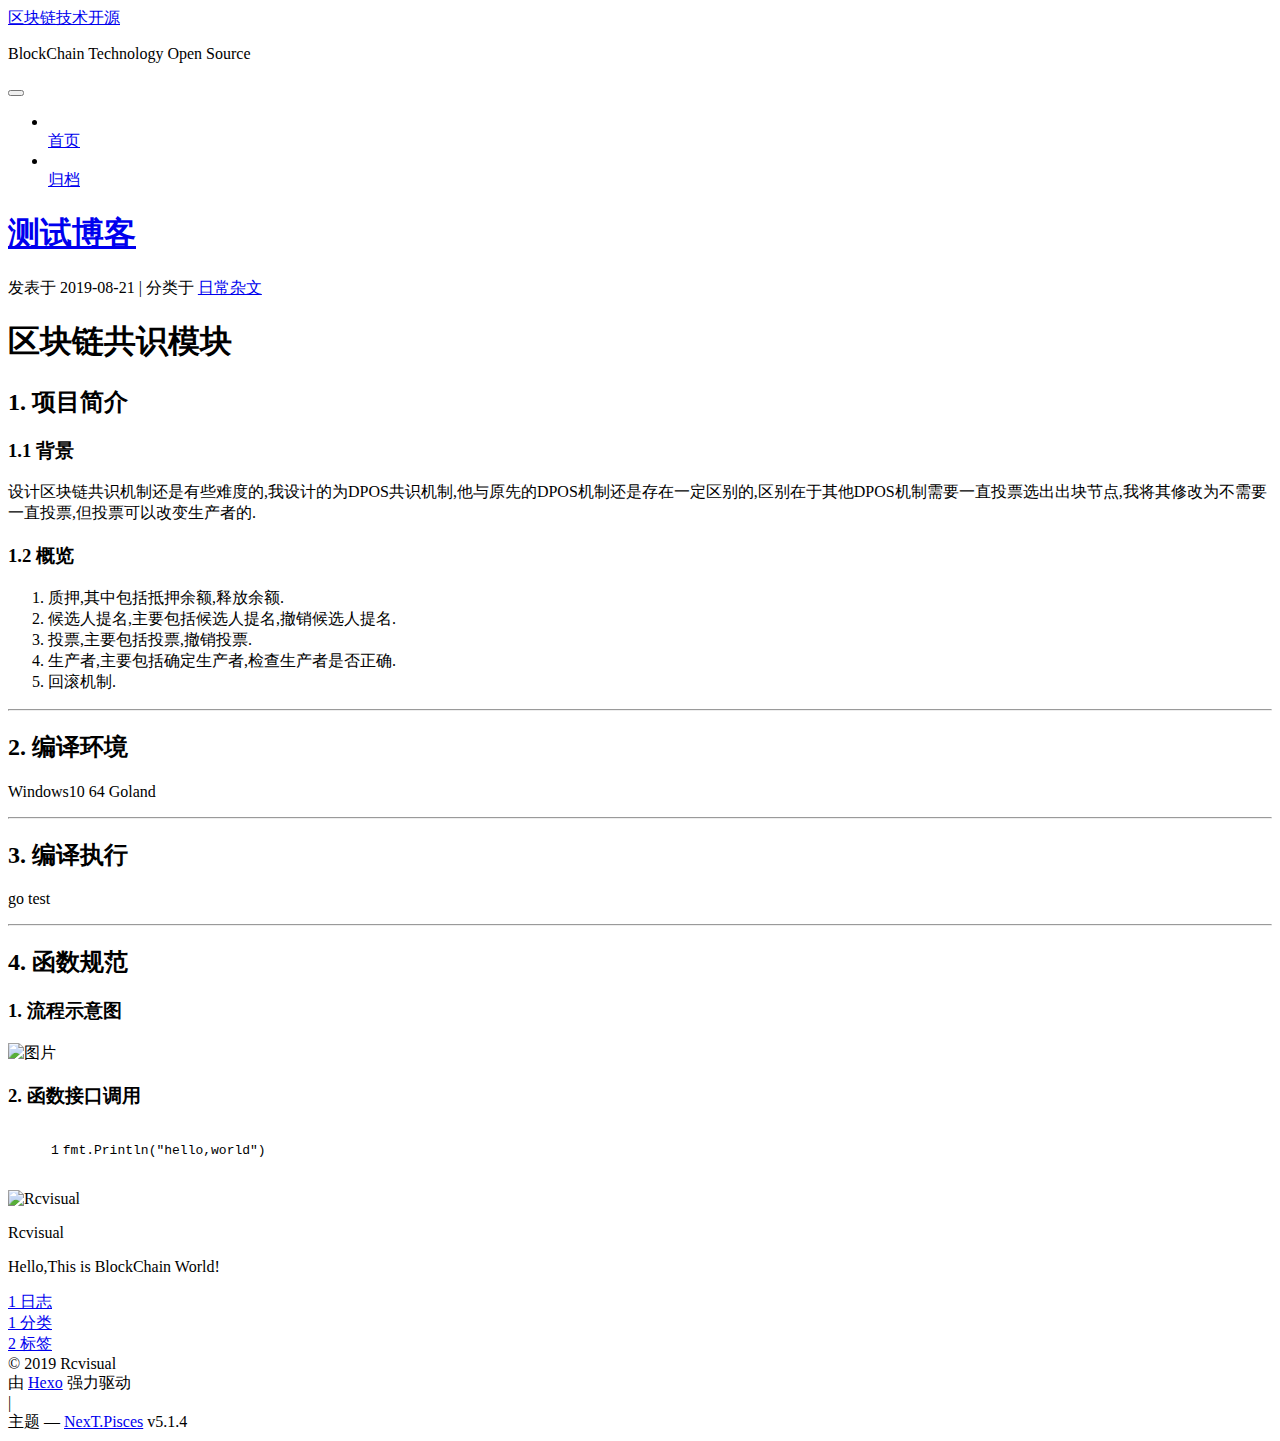
==== commit f250a180: "Site updated: 2019-08-21 17:58:16" ====
--- a/index.html
+++ b/index.html
@@ -445,10 +445,10 @@
               
               
               <div class="site-state-item site-state-categories">
-                
+                <a href="/rcvisual/categories/index.html">
                   <span class="site-state-item-count">1</span>
                   <span class="site-state-item-name">分类</span>
-                
+                </a>
               </div>
             
 
@@ -456,10 +456,10 @@
               
               
               <div class="site-state-item site-state-tags">
-                
+                <a href="/rcvisual/tags/index.html">
                   <span class="site-state-item-count">2</span>
                   <span class="site-state-item-name">标签</span>
-                
+                </a>
               </div>
             
 
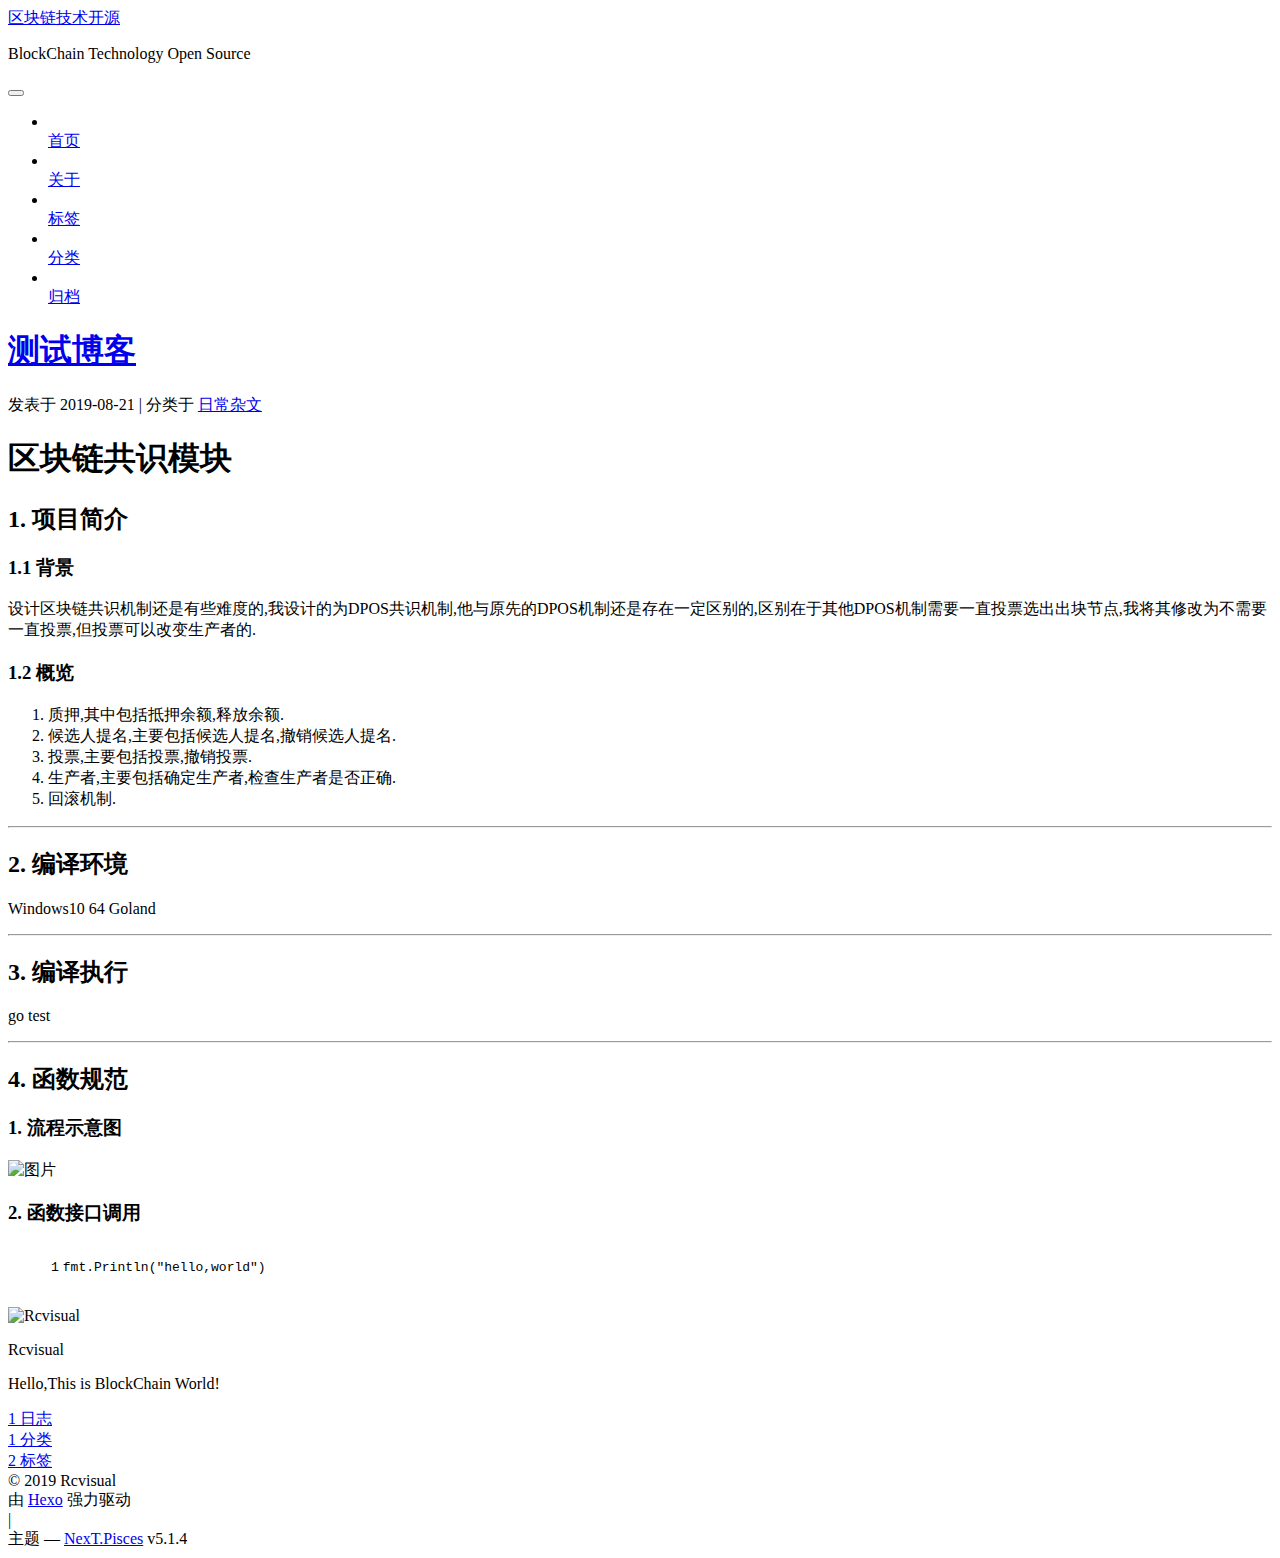
==== commit 9ffe4a93: "Site updated: 2019-08-21 18:56:27" ====
--- a/index.html
+++ b/index.html
@@ -40,29 +40,29 @@
 
   
   
-  <link href="/rcvisual/lib/fancybox/source/jquery.fancybox.css?v=2.1.5" rel="stylesheet" type="text/css">
-
-
-
-
-
-
-
-<link href="/rcvisual/lib/font-awesome/css/font-awesome.min.css?v=4.6.2" rel="stylesheet" type="text/css">
-
-<link href="/rcvisual/css/main.css?v=5.1.4" rel="stylesheet" type="text/css">
-
-
-  <link rel="apple-touch-icon" sizes="180x180" href="/rcvisual/images/apple-touch-icon-next.png?v=5.1.4">
-
-
-  <link rel="icon" type="image/png" sizes="32x32" href="/rcvisual/images/favicon-32x32-next.png?v=5.1.4">
-
-
-  <link rel="icon" type="image/png" sizes="16x16" href="/rcvisual/images/favicon-16x16-next.png?v=5.1.4">
-
-
-  <link rel="mask-icon" href="/rcvisual/images/logo.svg?v=5.1.4" color="#222">
+  <link href="/rcvisual.github.io/lib/fancybox/source/jquery.fancybox.css?v=2.1.5" rel="stylesheet" type="text/css">
+
+
+
+
+
+
+
+<link href="/rcvisual.github.io/lib/font-awesome/css/font-awesome.min.css?v=4.6.2" rel="stylesheet" type="text/css">
+
+<link href="/rcvisual.github.io/css/main.css?v=5.1.4" rel="stylesheet" type="text/css">
+
+
+  <link rel="apple-touch-icon" sizes="180x180" href="/rcvisual.github.io/images/apple-touch-icon-next.png?v=5.1.4">
+
+
+  <link rel="icon" type="image/png" sizes="32x32" href="/rcvisual.github.io/images/favicon-32x32-next.png?v=5.1.4">
+
+
+  <link rel="icon" type="image/png" sizes="16x16" href="/rcvisual.github.io/images/favicon-16x16-next.png?v=5.1.4">
+
+
+  <link rel="mask-icon" href="/rcvisual.github.io/images/logo.svg?v=5.1.4" color="#222">
 
 
 
@@ -83,7 +83,7 @@
 <meta name="keywords" content="区块链">
 <meta property="og:type" content="website">
 <meta property="og:title" content="区块链技术开源">
-<meta property="og:url" content="http://rcvisual.gitee.io/blog/index.html">
+<meta property="og:url" content="http://rcvisual.github.io/index.html">
 <meta property="og:site_name" content="区块链技术开源">
 <meta property="og:description" content="Hello,This is BlockChain World!">
 <meta property="og:locale" content="zh-Hans">
@@ -96,7 +96,7 @@
 <script type="text/javascript" id="hexo.configurations">
   var NexT = window.NexT || {};
   var CONFIG = {
-    root: '/rcvisual/',
+    root: '/rcvisual.github.io/',
     scheme: 'Pisces',
     version: '5.1.4',
     sidebar: {"position":"left","display":"post","offset":12,"b2t":false,"scrollpercent":false,"onmobile":false},
@@ -119,7 +119,7 @@
 
 
 
-  <link rel="canonical" href="http://rcvisual.gitee.io/blog/">
+  <link rel="canonical" href="http://rcvisual.github.io/">
 
 
 
@@ -164,7 +164,7 @@
     
 
     <div class="custom-logo-site-title">
-      <a href="/rcvisual/" class="brand" rel="start">
+      <a href="/rcvisual.github.io/" class="brand" rel="start">
         <span class="logo-line-before"><i></i></span>
         <span class="site-title">区块链技术开源</span>
         <span class="logo-line-after"><i></i></span>
@@ -192,7 +192,7 @@
       
         
         <li class="menu-item menu-item-home">
-          <a href="/rcvisual/" rel="section">
+          <a href="/rcvisual.github.io/" rel="section">
             
               <i class="menu-item-icon fa fa-fw fa-home"></i> <br>
             
@@ -201,8 +201,38 @@
         </li>
       
         
+        <li class="menu-item menu-item-about">
+          <a href="/rcvisual.github.io/about/" rel="section">
+            
+              <i class="menu-item-icon fa fa-fw fa-user"></i> <br>
+            
+            关于
+          </a>
+        </li>
+      
+        
+        <li class="menu-item menu-item-tags">
+          <a href="/rcvisual.github.io/tags/" rel="section">
+            
+              <i class="menu-item-icon fa fa-fw fa-tags"></i> <br>
+            
+            标签
+          </a>
+        </li>
+      
+        
+        <li class="menu-item menu-item-categories">
+          <a href="/rcvisual.github.io/categories/" rel="section">
+            
+              <i class="menu-item-icon fa fa-fw fa-th"></i> <br>
+            
+            分类
+          </a>
+        </li>
+      
+        
         <li class="menu-item menu-item-archives">
-          <a href="/rcvisual/archives/" rel="section">
+          <a href="/rcvisual.github.io/archives/" rel="section">
             
               <i class="menu-item-icon fa fa-fw fa-archive"></i> <br>
             
@@ -243,12 +273,12 @@
   
   
   <div class="post-block">
-    <link itemprop="mainEntityOfPage" href="http://rcvisual.gitee.io/blog/rcvisual/2019/08/21/测试博客/">
+    <link itemprop="mainEntityOfPage" href="http://rcvisual.github.io/rcvisual.github.io/2019/08/21/测试博客/">
 
     <span hidden itemprop="author" itemscope itemtype="http://schema.org/Person">
       <meta itemprop="name" content="Rcvisual">
       <meta itemprop="description" content>
-      <meta itemprop="image" content="/rcvisual/images/q.jpg">
+      <meta itemprop="image" content="/rcvisual.github.io/images/q.jpg">
     </span>
 
     <span hidden itemprop="publisher" itemscope itemtype="http://schema.org/Organization">
@@ -262,7 +292,7 @@
         
           <h1 class="post-title" itemprop="name headline">
                 
-                <a class="post-title-link" href="/rcvisual/2019/08/21/测试博客/" itemprop="url">测试博客</a></h1>
+                <a class="post-title-link" href="/rcvisual.github.io/2019/08/21/测试博客/" itemprop="url">测试博客</a></h1>
         
 
         <div class="post-meta">
@@ -297,7 +327,7 @@
               
               
                 <span itemprop="about" itemscope itemtype="http://schema.org/Thing">
-                  <a href="/rcvisual/categories/日常杂文/" itemprop="url" rel="index">
+                  <a href="/rcvisual.github.io/categories/日常杂文/" itemprop="url" rel="index">
                     <span itemprop="name">日常杂文</span>
                   </a>
                 </span>
@@ -422,7 +452,7 @@
         <div class="site-overview">
           <div class="site-author motion-element" itemprop="author" itemscope itemtype="http://schema.org/Person">
             
-              <img class="site-author-image" itemprop="image" src="/rcvisual/images/q.jpg" alt="Rcvisual">
+              <img class="site-author-image" itemprop="image" src="/rcvisual.github.io/images/q.jpg" alt="Rcvisual">
             
               <p class="site-author-name" itemprop="name">Rcvisual</p>
               <p class="site-description motion-element" itemprop="description">Hello,This is BlockChain World!</p>
@@ -433,7 +463,7 @@
             
               <div class="site-state-item site-state-posts">
               
-                <a href="/rcvisual/archives/">
+                <a href="/rcvisual.github.io/archives/">
               
                   <span class="site-state-item-count">1</span>
                   <span class="site-state-item-name">日志</span>
@@ -445,7 +475,7 @@
               
               
               <div class="site-state-item site-state-categories">
-                <a href="/rcvisual/categories/index.html">
+                <a href="/rcvisual.github.io/categories/index.html">
                   <span class="site-state-item-count">1</span>
                   <span class="site-state-item-name">分类</span>
                 </a>
@@ -456,7 +486,7 @@
               
               
               <div class="site-state-item site-state-tags">
-                <a href="/rcvisual/tags/index.html">
+                <a href="/rcvisual.github.io/tags/index.html">
                   <span class="site-state-item-count">2</span>
                   <span class="site-state-item-name">标签</span>
                 </a>
@@ -571,60 +601,60 @@
 
   
   
-    <script type="text/javascript" src="/rcvisual/lib/jquery/index.js?v=2.1.3"></script>
-  
-
-  
-  
-    <script type="text/javascript" src="/rcvisual/lib/fastclick/lib/fastclick.min.js?v=1.0.6"></script>
-  
-
-  
-  
-    <script type="text/javascript" src="/rcvisual/lib/jquery_lazyload/jquery.lazyload.js?v=1.9.7"></script>
-  
-
-  
-  
-    <script type="text/javascript" src="/rcvisual/lib/velocity/velocity.min.js?v=1.2.1"></script>
-  
-
-  
-  
-    <script type="text/javascript" src="/rcvisual/lib/velocity/velocity.ui.min.js?v=1.2.1"></script>
-  
-
-  
-  
-    <script type="text/javascript" src="/rcvisual/lib/fancybox/source/jquery.fancybox.pack.js?v=2.1.5"></script>
-  
-
-
-  
-
-
-  <script type="text/javascript" src="/rcvisual/js/src/utils.js?v=5.1.4"></script>
-
-  <script type="text/javascript" src="/rcvisual/js/src/motion.js?v=5.1.4"></script>
-
-
-
-  
-  
-
-
-  <script type="text/javascript" src="/rcvisual/js/src/affix.js?v=5.1.4"></script>
-
-  <script type="text/javascript" src="/rcvisual/js/src/schemes/pisces.js?v=5.1.4"></script>
-
-
-
-  
-
-  
-
-
-  <script type="text/javascript" src="/rcvisual/js/src/bootstrap.js?v=5.1.4"></script>
+    <script type="text/javascript" src="/rcvisual.github.io/lib/jquery/index.js?v=2.1.3"></script>
+  
+
+  
+  
+    <script type="text/javascript" src="/rcvisual.github.io/lib/fastclick/lib/fastclick.min.js?v=1.0.6"></script>
+  
+
+  
+  
+    <script type="text/javascript" src="/rcvisual.github.io/lib/jquery_lazyload/jquery.lazyload.js?v=1.9.7"></script>
+  
+
+  
+  
+    <script type="text/javascript" src="/rcvisual.github.io/lib/velocity/velocity.min.js?v=1.2.1"></script>
+  
+
+  
+  
+    <script type="text/javascript" src="/rcvisual.github.io/lib/velocity/velocity.ui.min.js?v=1.2.1"></script>
+  
+
+  
+  
+    <script type="text/javascript" src="/rcvisual.github.io/lib/fancybox/source/jquery.fancybox.pack.js?v=2.1.5"></script>
+  
+
+
+  
+
+
+  <script type="text/javascript" src="/rcvisual.github.io/js/src/utils.js?v=5.1.4"></script>
+
+  <script type="text/javascript" src="/rcvisual.github.io/js/src/motion.js?v=5.1.4"></script>
+
+
+
+  
+  
+
+
+  <script type="text/javascript" src="/rcvisual.github.io/js/src/affix.js?v=5.1.4"></script>
+
+  <script type="text/javascript" src="/rcvisual.github.io/js/src/schemes/pisces.js?v=5.1.4"></script>
+
+
+
+  
+
+  
+
+
+  <script type="text/javascript" src="/rcvisual.github.io/js/src/bootstrap.js?v=5.1.4"></script>
 
 
 
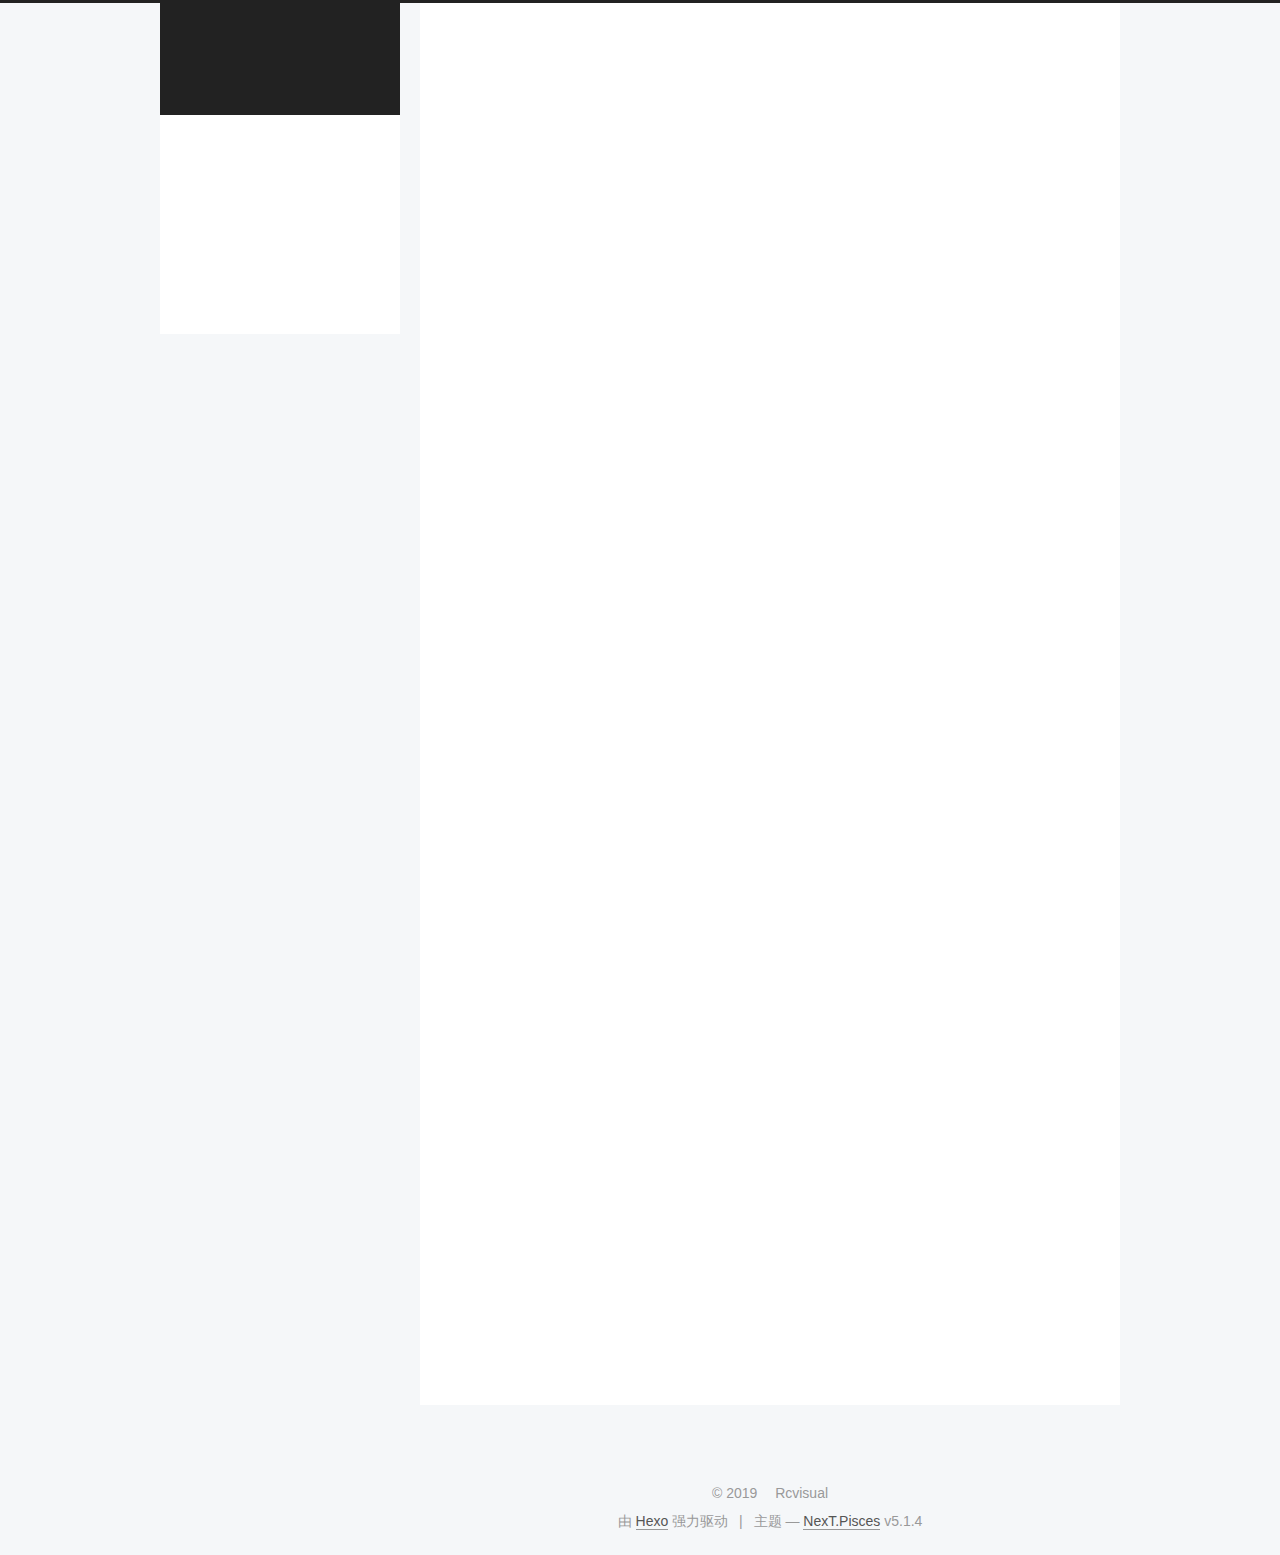
==== commit 45d1b512: "Site updated: 2019-08-21 19:01:22" ====
--- a/index.html
+++ b/index.html
@@ -40,29 +40,29 @@
 
   
   
-  <link href="/rcvisual.github.io/lib/fancybox/source/jquery.fancybox.css?v=2.1.5" rel="stylesheet" type="text/css">
-
-
-
-
-
-
-
-<link href="/rcvisual.github.io/lib/font-awesome/css/font-awesome.min.css?v=4.6.2" rel="stylesheet" type="text/css">
-
-<link href="/rcvisual.github.io/css/main.css?v=5.1.4" rel="stylesheet" type="text/css">
-
-
-  <link rel="apple-touch-icon" sizes="180x180" href="/rcvisual.github.io/images/apple-touch-icon-next.png?v=5.1.4">
-
-
-  <link rel="icon" type="image/png" sizes="32x32" href="/rcvisual.github.io/images/favicon-32x32-next.png?v=5.1.4">
-
-
-  <link rel="icon" type="image/png" sizes="16x16" href="/rcvisual.github.io/images/favicon-16x16-next.png?v=5.1.4">
-
-
-  <link rel="mask-icon" href="/rcvisual.github.io/images/logo.svg?v=5.1.4" color="#222">
+  <link href="/lib/fancybox/source/jquery.fancybox.css?v=2.1.5" rel="stylesheet" type="text/css">
+
+
+
+
+
+
+
+<link href="/lib/font-awesome/css/font-awesome.min.css?v=4.6.2" rel="stylesheet" type="text/css">
+
+<link href="/css/main.css?v=5.1.4" rel="stylesheet" type="text/css">
+
+
+  <link rel="apple-touch-icon" sizes="180x180" href="/images/apple-touch-icon-next.png?v=5.1.4">
+
+
+  <link rel="icon" type="image/png" sizes="32x32" href="/images/favicon-32x32-next.png?v=5.1.4">
+
+
+  <link rel="icon" type="image/png" sizes="16x16" href="/images/favicon-16x16-next.png?v=5.1.4">
+
+
+  <link rel="mask-icon" href="/images/logo.svg?v=5.1.4" color="#222">
 
 
 
@@ -83,7 +83,7 @@
 <meta name="keywords" content="区块链">
 <meta property="og:type" content="website">
 <meta property="og:title" content="区块链技术开源">
-<meta property="og:url" content="http://rcvisual.github.io/index.html">
+<meta property="og:url" content="http://yoursite.com/index.html">
 <meta property="og:site_name" content="区块链技术开源">
 <meta property="og:description" content="Hello,This is BlockChain World!">
 <meta property="og:locale" content="zh-Hans">
@@ -96,7 +96,7 @@
 <script type="text/javascript" id="hexo.configurations">
   var NexT = window.NexT || {};
   var CONFIG = {
-    root: '/rcvisual.github.io/',
+    root: '/',
     scheme: 'Pisces',
     version: '5.1.4',
     sidebar: {"position":"left","display":"post","offset":12,"b2t":false,"scrollpercent":false,"onmobile":false},
@@ -119,7 +119,7 @@
 
 
 
-  <link rel="canonical" href="http://rcvisual.github.io/">
+  <link rel="canonical" href="http://yoursite.com/">
 
 
 
@@ -164,7 +164,7 @@
     
 
     <div class="custom-logo-site-title">
-      <a href="/rcvisual.github.io/" class="brand" rel="start">
+      <a href="/" class="brand" rel="start">
         <span class="logo-line-before"><i></i></span>
         <span class="site-title">区块链技术开源</span>
         <span class="logo-line-after"><i></i></span>
@@ -192,7 +192,7 @@
       
         
         <li class="menu-item menu-item-home">
-          <a href="/rcvisual.github.io/" rel="section">
+          <a href="/" rel="section">
             
               <i class="menu-item-icon fa fa-fw fa-home"></i> <br>
             
@@ -202,7 +202,7 @@
       
         
         <li class="menu-item menu-item-about">
-          <a href="/rcvisual.github.io/about/" rel="section">
+          <a href="/about/" rel="section">
             
               <i class="menu-item-icon fa fa-fw fa-user"></i> <br>
             
@@ -212,7 +212,7 @@
       
         
         <li class="menu-item menu-item-tags">
-          <a href="/rcvisual.github.io/tags/" rel="section">
+          <a href="/tags/" rel="section">
             
               <i class="menu-item-icon fa fa-fw fa-tags"></i> <br>
             
@@ -222,7 +222,7 @@
       
         
         <li class="menu-item menu-item-categories">
-          <a href="/rcvisual.github.io/categories/" rel="section">
+          <a href="/categories/" rel="section">
             
               <i class="menu-item-icon fa fa-fw fa-th"></i> <br>
             
@@ -232,7 +232,7 @@
       
         
         <li class="menu-item menu-item-archives">
-          <a href="/rcvisual.github.io/archives/" rel="section">
+          <a href="/archives/" rel="section">
             
               <i class="menu-item-icon fa fa-fw fa-archive"></i> <br>
             
@@ -273,12 +273,12 @@
   
   
   <div class="post-block">
-    <link itemprop="mainEntityOfPage" href="http://rcvisual.github.io/rcvisual.github.io/2019/08/21/测试博客/">
+    <link itemprop="mainEntityOfPage" href="http://yoursite.com/2019/08/21/测试博客/">
 
     <span hidden itemprop="author" itemscope itemtype="http://schema.org/Person">
       <meta itemprop="name" content="Rcvisual">
       <meta itemprop="description" content>
-      <meta itemprop="image" content="/rcvisual.github.io/images/q.jpg">
+      <meta itemprop="image" content="/images/q.jpg">
     </span>
 
     <span hidden itemprop="publisher" itemscope itemtype="http://schema.org/Organization">
@@ -292,7 +292,7 @@
         
           <h1 class="post-title" itemprop="name headline">
                 
-                <a class="post-title-link" href="/rcvisual.github.io/2019/08/21/测试博客/" itemprop="url">测试博客</a></h1>
+                <a class="post-title-link" href="/2019/08/21/测试博客/" itemprop="url">测试博客</a></h1>
         
 
         <div class="post-meta">
@@ -327,7 +327,7 @@
               
               
                 <span itemprop="about" itemscope itemtype="http://schema.org/Thing">
-                  <a href="/rcvisual.github.io/categories/日常杂文/" itemprop="url" rel="index">
+                  <a href="/categories/日常杂文/" itemprop="url" rel="index">
                     <span itemprop="name">日常杂文</span>
                   </a>
                 </span>
@@ -452,7 +452,7 @@
         <div class="site-overview">
           <div class="site-author motion-element" itemprop="author" itemscope itemtype="http://schema.org/Person">
             
-              <img class="site-author-image" itemprop="image" src="/rcvisual.github.io/images/q.jpg" alt="Rcvisual">
+              <img class="site-author-image" itemprop="image" src="/images/q.jpg" alt="Rcvisual">
             
               <p class="site-author-name" itemprop="name">Rcvisual</p>
               <p class="site-description motion-element" itemprop="description">Hello,This is BlockChain World!</p>
@@ -463,7 +463,7 @@
             
               <div class="site-state-item site-state-posts">
               
-                <a href="/rcvisual.github.io/archives/">
+                <a href="/archives/">
               
                   <span class="site-state-item-count">1</span>
                   <span class="site-state-item-name">日志</span>
@@ -475,7 +475,7 @@
               
               
               <div class="site-state-item site-state-categories">
-                <a href="/rcvisual.github.io/categories/index.html">
+                <a href="/categories/index.html">
                   <span class="site-state-item-count">1</span>
                   <span class="site-state-item-name">分类</span>
                 </a>
@@ -486,7 +486,7 @@
               
               
               <div class="site-state-item site-state-tags">
-                <a href="/rcvisual.github.io/tags/index.html">
+                <a href="/tags/index.html">
                   <span class="site-state-item-count">2</span>
                   <span class="site-state-item-name">标签</span>
                 </a>
@@ -601,60 +601,60 @@
 
   
   
-    <script type="text/javascript" src="/rcvisual.github.io/lib/jquery/index.js?v=2.1.3"></script>
-  
-
-  
-  
-    <script type="text/javascript" src="/rcvisual.github.io/lib/fastclick/lib/fastclick.min.js?v=1.0.6"></script>
-  
-
-  
-  
-    <script type="text/javascript" src="/rcvisual.github.io/lib/jquery_lazyload/jquery.lazyload.js?v=1.9.7"></script>
-  
-
-  
-  
-    <script type="text/javascript" src="/rcvisual.github.io/lib/velocity/velocity.min.js?v=1.2.1"></script>
-  
-
-  
-  
-    <script type="text/javascript" src="/rcvisual.github.io/lib/velocity/velocity.ui.min.js?v=1.2.1"></script>
-  
-
-  
-  
-    <script type="text/javascript" src="/rcvisual.github.io/lib/fancybox/source/jquery.fancybox.pack.js?v=2.1.5"></script>
-  
-
-
-  
-
-
-  <script type="text/javascript" src="/rcvisual.github.io/js/src/utils.js?v=5.1.4"></script>
-
-  <script type="text/javascript" src="/rcvisual.github.io/js/src/motion.js?v=5.1.4"></script>
-
-
-
-  
-  
-
-
-  <script type="text/javascript" src="/rcvisual.github.io/js/src/affix.js?v=5.1.4"></script>
-
-  <script type="text/javascript" src="/rcvisual.github.io/js/src/schemes/pisces.js?v=5.1.4"></script>
-
-
-
-  
-
-  
-
-
-  <script type="text/javascript" src="/rcvisual.github.io/js/src/bootstrap.js?v=5.1.4"></script>
+    <script type="text/javascript" src="/lib/jquery/index.js?v=2.1.3"></script>
+  
+
+  
+  
+    <script type="text/javascript" src="/lib/fastclick/lib/fastclick.min.js?v=1.0.6"></script>
+  
+
+  
+  
+    <script type="text/javascript" src="/lib/jquery_lazyload/jquery.lazyload.js?v=1.9.7"></script>
+  
+
+  
+  
+    <script type="text/javascript" src="/lib/velocity/velocity.min.js?v=1.2.1"></script>
+  
+
+  
+  
+    <script type="text/javascript" src="/lib/velocity/velocity.ui.min.js?v=1.2.1"></script>
+  
+
+  
+  
+    <script type="text/javascript" src="/lib/fancybox/source/jquery.fancybox.pack.js?v=2.1.5"></script>
+  
+
+
+  
+
+
+  <script type="text/javascript" src="/js/src/utils.js?v=5.1.4"></script>
+
+  <script type="text/javascript" src="/js/src/motion.js?v=5.1.4"></script>
+
+
+
+  
+  
+
+
+  <script type="text/javascript" src="/js/src/affix.js?v=5.1.4"></script>
+
+  <script type="text/javascript" src="/js/src/schemes/pisces.js?v=5.1.4"></script>
+
+
+
+  
+
+  
+
+
+  <script type="text/javascript" src="/js/src/bootstrap.js?v=5.1.4"></script>
 
 
 
--- a/css/main.css
+++ b/css/main.css
@@ -0,0 +1,2993 @@
+/* normalize.css v3.0.2 | MIT License | git.io/normalize */
+html {
+  font-family: sans-serif; /* 1 */
+  -ms-text-size-adjust: 100%; /* 2 */
+  -webkit-text-size-adjust: 100%; /* 2 */
+}
+body {
+  margin: 0;
+}
+article,
+aside,
+details,
+figcaption,
+figure,
+footer,
+header,
+hgroup,
+main,
+menu,
+nav,
+section,
+summary {
+  display: block;
+}
+audio,
+canvas,
+progress,
+video {
+  display: inline-block; /* 1 */
+  vertical-align: baseline; /* 2 */
+}
+audio:not([controls]) {
+  display: none;
+  height: 0;
+}
+[hidden],
+template {
+  display: none;
+}
+a {
+  background-color: transparent;
+}
+a:active,
+a:hover {
+  outline: 0;
+}
+abbr[title] {
+  border-bottom: 1px dotted;
+}
+b,
+strong {
+  font-weight: bold;
+}
+dfn {
+  font-style: italic;
+}
+h1 {
+  font-size: 2em;
+  margin: 0.67em 0;
+}
+mark {
+  background: #ff0;
+  color: #000;
+}
+small {
+  font-size: 80%;
+}
+sub,
+sup {
+  font-size: 75%;
+  line-height: 0;
+  position: relative;
+  vertical-align: baseline;
+}
+sup {
+  top: -0.5em;
+}
+sub {
+  bottom: -0.25em;
+}
+img {
+  border: 0;
+}
+svg:not(:root) {
+  overflow: hidden;
+}
+figure {
+  margin: 1em 40px;
+}
+hr {
+  -moz-box-sizing: content-box;
+  box-sizing: content-box;
+  height: 0;
+}
+pre {
+  overflow: auto;
+}
+code,
+kbd,
+pre,
+samp {
+  font-family: monospace, monospace;
+  font-size: 1em;
+}
+button,
+input,
+optgroup,
+select,
+textarea {
+  color: inherit; /* 1 */
+  font: inherit; /* 2 */
+  margin: 0; /* 3 */
+}
+button {
+  overflow: visible;
+}
+button,
+select {
+  text-transform: none;
+}
+button,
+html input[type="button"],
+input[type="reset"],
+input[type="submit"] {
+  -webkit-appearance: button; /* 2 */
+  cursor: pointer; /* 3 */
+}
+button[disabled],
+html input[disabled] {
+  cursor: default;
+}
+button::-moz-focus-inner,
+input::-moz-focus-inner {
+  border: 0;
+  padding: 0;
+}
+input {
+  line-height: normal;
+}
+input[type="checkbox"],
+input[type="radio"] {
+  box-sizing: border-box; /* 1 */
+  padding: 0; /* 2 */
+}
+input[type="number"]::-webkit-inner-spin-button,
+input[type="number"]::-webkit-outer-spin-button {
+  height: auto;
+}
+input[type="search"] {
+  -webkit-appearance: textfield; /* 1 */
+  -moz-box-sizing: content-box;
+  -webkit-box-sizing: content-box; /* 2 */
+  box-sizing: content-box;
+}
+input[type="search"]::-webkit-search-cancel-button,
+input[type="search"]::-webkit-search-decoration {
+  -webkit-appearance: none;
+}
+fieldset {
+  border: 1px solid #c0c0c0;
+  margin: 0 2px;
+  padding: 0.35em 0.625em 0.75em;
+}
+legend {
+  border: 0; /* 1 */
+  padding: 0; /* 2 */
+}
+textarea {
+  overflow: auto;
+}
+optgroup {
+  font-weight: bold;
+}
+table {
+  border-collapse: collapse;
+  border-spacing: 0;
+}
+td,
+th {
+  padding: 0;
+}
+::selection {
+  background: #262a30;
+  color: #fff;
+}
+body {
+  position: relative;
+  font-family: 'Lato', "PingFang SC", "Microsoft YaHei", sans-serif;
+  font-size: 14px;
+  line-height: 2;
+  color: #555;
+  background: #f5f7f9;
+}
+@media (max-width: 767px) {
+  body {
+    padding-right: 0 !important;
+  }
+}
+@media (min-width: 768px) and (max-width: 991px) {
+  body {
+    padding-right: 0 !important;
+  }
+}
+@media (min-width: 1600px) {
+  body {
+    font-size: 16px;
+  }
+}
+h1,
+h2,
+h3,
+h4,
+h5,
+h6 {
+  margin: 0;
+  padding: 0;
+  font-weight: bold;
+  line-height: 1.5;
+  font-family: 'Lato', "PingFang SC", "Microsoft YaHei", sans-serif;
+}
+h2,
+h3,
+h4,
+h5,
+h6 {
+  margin: 20px 0 15px;
+}
+h1 {
+  font-size: 22px;
+}
+@media (max-width: 767px) {
+  h1 {
+    font-size: 18px;
+  }
+}
+h2 {
+  font-size: 20px;
+}
+@media (max-width: 767px) {
+  h2 {
+    font-size: 16px;
+  }
+}
+h3 {
+  font-size: 18px;
+}
+@media (max-width: 767px) {
+  h3 {
+    font-size: 14px;
+  }
+}
+h4 {
+  font-size: 16px;
+}
+@media (max-width: 767px) {
+  h4 {
+    font-size: 12px;
+  }
+}
+h5 {
+  font-size: 14px;
+}
+@media (max-width: 767px) {
+  h5 {
+    font-size: 10px;
+  }
+}
+h6 {
+  font-size: 12px;
+}
+@media (max-width: 767px) {
+  h6 {
+    font-size: 8px;
+  }
+}
+p {
+  margin: 0 0 20px 0;
+}
+a {
+  color: #555;
+  text-decoration: none;
+  outline: none;
+  border-bottom: 1px solid #999;
+  word-wrap: break-word;
+}
+a:hover {
+  color: #222;
+  border-bottom-color: #222;
+}
+blockquote {
+  margin: 0;
+  padding: 0;
+}
+img {
+  display: block;
+  margin: auto;
+  max-width: 100%;
+  height: auto;
+}
+hr {
+  margin: 40px 0;
+  height: 3px;
+  border: none;
+  background-color: #ddd;
+  background-image: repeating-linear-gradient(-45deg, #fff, #fff 4px, transparent 4px, transparent 8px);
+}
+blockquote {
+  padding: 0 15px;
+  color: #666;
+  border-left: 4px solid #ddd;
+}
+blockquote cite::before {
+  content: "-";
+  padding: 0 5px;
+}
+dt {
+  font-weight: 700;
+}
+dd {
+  margin: 0;
+  padding: 0;
+}
+kbd {
+  border: 1px solid #ccc;
+  border-radius: 0.2em;
+  box-shadow: 0.1em 0.1em 0.2em rgba(0,0,0,0.1);
+  background-color: #f9f9f9;
+  font-family: inherit;
+  background-image: -webkit-linear-gradient(top, #eee, #fff, #eee);
+  padding: 0.1em 0.3em;
+  white-space: nowrap;
+}
+.text-left {
+  text-align: left;
+}
+.text-center {
+  text-align: center;
+}
+.text-right {
+  text-align: right;
+}
+.text-justify {
+  text-align: justify;
+}
+.text-nowrap {
+  white-space: nowrap;
+}
+.text-lowercase {
+  text-transform: lowercase;
+}
+.text-uppercase {
+  text-transform: uppercase;
+}
+.text-capitalize {
+  text-transform: capitalize;
+}
+.center-block {
+  display: block;
+  margin-left: auto;
+  margin-right: auto;
+}
+.clearfix:before,
+.clearfix:after {
+  content: " ";
+  display: table;
+}
+.clearfix:after {
+  clear: both;
+}
+.pullquote {
+  width: 45%;
+}
+.pullquote.left {
+  float: left;
+  margin-left: 5px;
+  margin-right: 10px;
+}
+.pullquote.right {
+  float: right;
+  margin-left: 10px;
+  margin-right: 5px;
+}
+.affix.affix.affix {
+  position: fixed;
+}
+.translation {
+  margin-top: -20px;
+  font-size: 14px;
+  color: #999;
+}
+.scrollbar-measure {
+  width: 100px;
+  height: 100px;
+  overflow: scroll;
+  position: absolute;
+  top: -9999px;
+}
+.use-motion .motion-element {
+  opacity: 0;
+}
+table {
+  margin: 20px 0;
+  width: 100%;
+  border-collapse: collapse;
+  border-spacing: 0;
+  border: 1px solid #ddd;
+  font-size: 14px;
+  table-layout: fixed;
+  word-wrap: break-all;
+}
+table>tbody>tr:nth-of-type(odd) {
+  background-color: #f9f9f9;
+}
+table>tbody>tr:hover {
+  background-color: #f5f5f5;
+}
+caption,
+th,
+td {
+  padding: 8px;
+  text-align: left;
+  vertical-align: middle;
+  font-weight: normal;
+}
+th,
+td {
+  border-bottom: 3px solid #ddd;
+  border-right: 1px solid #eee;
+}
+th {
+  padding-bottom: 10px;
+  font-weight: 700;
+}
+td {
+  border-bottom-width: 1px;
+}
+html,
+body {
+  height: 100%;
+}
+.container {
+  position: relative;
+  min-height: 100%;
+}
+.header-inner {
+  margin: 0 auto;
+  padding: 100px 0 70px;
+  width: 700px;
+}
+@media (min-width: 1600px) {
+  .container .header-inner {
+    width: 900px;
+  }
+}
+.main {
+  padding-bottom: 150px;
+}
+.main-inner {
+  margin: 0 auto;
+  width: 700px;
+}
+@media (min-width: 1600px) {
+  .container .main-inner {
+    width: 900px;
+  }
+}
+.footer {
+  position: absolute;
+  left: 0;
+  bottom: 0;
+  width: 100%;
+  min-height: 50px;
+}
+.footer-inner {
+  box-sizing: border-box;
+  margin: 20px auto;
+  width: 700px;
+}
+@media (min-width: 1600px) {
+  .container .footer-inner {
+    width: 900px;
+  }
+}
+pre,
+.highlight {
+  overflow: auto;
+  margin: 20px 0;
+  padding: 0;
+  font-size: 13px;
+  color: #4d4d4c;
+  background: #f7f7f7;
+  line-height: 1.6;
+}
+pre,
+code {
+  font-family: consolas, Menlo, "PingFang SC", "Microsoft YaHei", monospace;
+}
+code {
+  padding: 2px 4px;
+  word-wrap: break-word;
+  color: #555;
+  background: #eee;
+  border-radius: 3px;
+  font-size: 13px;
+}
+pre {
+  padding: 10px;
+}
+pre code {
+  padding: 0;
+  color: #4d4d4c;
+  background: none;
+  text-shadow: none;
+}
+.highlight {
+  border-radius: 1px;
+}
+.highlight pre {
+  border: none;
+  margin: 0;
+  padding: 10px 0;
+}
+.highlight table {
+  margin: 0;
+  width: auto;
+  border: none;
+}
+.highlight td {
+  border: none;
+  padding: 0;
+}
+.highlight figcaption {
+  font-size: 1em;
+  color: #4d4d4c;
+  line-height: 1em;
+  margin-bottom: 1em;
+}
+.highlight figcaption:before,
+.highlight figcaption:after {
+  content: " ";
+  display: table;
+}
+.highlight figcaption:after {
+  clear: both;
+}
+.highlight figcaption a {
+  float: right;
+  color: #4d4d4c;
+}
+.highlight figcaption a:hover {
+  border-bottom-color: #4d4d4c;
+}
+.highlight .gutter pre {
+  padding-left: 10px;
+  padding-right: 10px;
+  color: #869194;
+  text-align: right;
+  background-color: #eff2f3;
+}
+.highlight .code pre {
+  width: 100%;
+  padding-left: 10px;
+  padding-right: 10px;
+  background-color: #f7f7f7;
+}
+.highlight .line {
+  height: 20px;
+}
+.gutter {
+  -webkit-user-select: none;
+  -moz-user-select: none;
+  -ms-user-select: none;
+  user-select: none;
+}
+.gist table {
+  width: auto;
+}
+.gist table td {
+  border: none;
+}
+pre .deletion {
+  background: #fdd;
+}
+pre .addition {
+  background: #dfd;
+}
+pre .meta {
+  color: #8959a8;
+}
+pre .comment {
+  color: #8e908c;
+}
+pre .variable,
+pre .attribute,
+pre .tag,
+pre .regexp,
+pre .ruby .constant,
+pre .xml .tag .title,
+pre .xml .pi,
+pre .xml .doctype,
+pre .html .doctype,
+pre .css .id,
+pre .css .class,
+pre .css .pseudo {
+  color: #c82829;
+}
+pre .number,
+pre .preprocessor,
+pre .built_in,
+pre .literal,
+pre .params,
+pre .constant,
+pre .command {
+  color: #f5871f;
+}
+pre .ruby .class .title,
+pre .css .rules .attribute,
+pre .string,
+pre .value,
+pre .inheritance,
+pre .header,
+pre .ruby .symbol,
+pre .xml .cdata,
+pre .special,
+pre .number,
+pre .formula {
+  color: #718c00;
+}
+pre .title,
+pre .css .hexcolor {
+  color: #3e999f;
+}
+pre .function,
+pre .python .decorator,
+pre .python .title,
+pre .ruby .function .title,
+pre .ruby .title .keyword,
+pre .perl .sub,
+pre .javascript .title,
+pre .coffeescript .title {
+  color: #4271ae;
+}
+pre .keyword,
+pre .javascript .function {
+  color: #8959a8;
+}
+.full-image.full-image.full-image.full-image {
+  border: none;
+  max-width: 100%;
+  width: auto;
+  margin: 20px auto 25px;
+}
+@media (min-width: 992px) {
+  .full-image.full-image.full-image.full-image {
+    max-width: none;
+    width: 118%;
+    margin: 0 -9%;
+  }
+}
+.blockquote-center,
+.page-home .post-type-quote blockquote,
+.page-post-detail .post-type-quote blockquote {
+  position: relative;
+  margin: 40px 0;
+  padding: 0;
+  border-left: none;
+  text-align: center;
+}
+.blockquote-center::before,
+.page-home .post-type-quote blockquote::before,
+.page-post-detail .post-type-quote blockquote::before,
+.blockquote-center::after,
+.page-home .post-type-quote blockquote::after,
+.page-post-detail .post-type-quote blockquote::after {
+  position: absolute;
+  content: ' ';
+  display: block;
+  width: 100%;
+  height: 24px;
+  opacity: 0.2;
+  background-repeat: no-repeat;
+  background-position: 0 -6px;
+  background-size: 22px 22px;
+}
+.blockquote-center::before,
+.page-home .post-type-quote blockquote::before,
+.page-post-detail .post-type-quote blockquote::before {
+  top: -20px;
+  background-image: url("../images/quote-l.svg");
+  border-top: 1px solid #ccc;
+}
+.blockquote-center::after,
+.page-home .post-type-quote blockquote::after,
+.page-post-detail .post-type-quote blockquote::after {
+  bottom: -20px;
+  background-image: url("../images/quote-r.svg");
+  border-bottom: 1px solid #ccc;
+  background-position: 100% 8px;
+}
+.blockquote-center p,
+.page-home .post-type-quote blockquote p,
+.page-post-detail .post-type-quote blockquote p,
+.blockquote-center div,
+.page-home .post-type-quote blockquote div,
+.page-post-detail .post-type-quote blockquote div {
+  text-align: center;
+}
+.post .post-body .group-picture img {
+  box-sizing: border-box;
+  padding: 0 3px;
+  border: none;
+}
+.post .group-picture-row {
+  overflow: hidden;
+  margin-top: 6px;
+}
+.post .group-picture-row:first-child {
+  margin-top: 0;
+}
+.post .group-picture-column {
+  float: left;
+}
+.page-post-detail .post-body .group-picture-column {
+  float: none;
+  margin-top: 10px;
+  width: auto !important;
+}
+.page-post-detail .post-body .group-picture-column img {
+  margin: 0 auto;
+}
+.page-archive .group-picture-container {
+  overflow: hidden;
+}
+.page-archive .group-picture-row {
+  float: left;
+}
+.page-archive .group-picture-row:first-child {
+  margin-top: 6px;
+}
+.page-archive .group-picture-column {
+  max-width: 150px;
+  max-height: 150px;
+}
+.post-body .note {
+  position: relative;
+  padding: 15px;
+  margin-bottom: 20px;
+  border: 1px solid #eee;
+  border-left-width: 5px;
+  border-radius: 3px;
+}
+.post-body .note h2,
+.post-body .note h3,
+.post-body .note h4,
+.post-body .note h5,
+.post-body .note h6 {
+  margin-top: 0;
+  margin-bottom: 0;
+  border-bottom: initial;
+  padding-top: 0 !important;
+}
+.post-body .note p:first-child,
+.post-body .note ul:first-child,
+.post-body .note ol:first-child,
+.post-body .note table:first-child,
+.post-body .note pre:first-child,
+.post-body .note blockquote:first-child {
+  margin-top: 0;
+}
+.post-body .note p:last-child,
+.post-body .note ul:last-child,
+.post-body .note ol:last-child,
+.post-body .note table:last-child,
+.post-body .note pre:last-child,
+.post-body .note blockquote:last-child {
+  margin-bottom: 0;
+}
+.post-body .note.default {
+  border-left-color: #777;
+}
+.post-body .note.default h2,
+.post-body .note.default h3,
+.post-body .note.default h4,
+.post-body .note.default h5,
+.post-body .note.default h6 {
+  color: #777;
+}
+.post-body .note.primary {
+  border-left-color: #6f42c1;
+}
+.post-body .note.primary h2,
+.post-body .note.primary h3,
+.post-body .note.primary h4,
+.post-body .note.primary h5,
+.post-body .note.primary h6 {
+  color: #6f42c1;
+}
+.post-body .note.info {
+  border-left-color: #428bca;
+}
+.post-body .note.info h2,
+.post-body .note.info h3,
+.post-body .note.info h4,
+.post-body .note.info h5,
+.post-body .note.info h6 {
+  color: #428bca;
+}
+.post-body .note.success {
+  border-left-color: #5cb85c;
+}
+.post-body .note.success h2,
+.post-body .note.success h3,
+.post-body .note.success h4,
+.post-body .note.success h5,
+.post-body .note.success h6 {
+  color: #5cb85c;
+}
+.post-body .note.warning {
+  border-left-color: #f0ad4e;
+}
+.post-body .note.warning h2,
+.post-body .note.warning h3,
+.post-body .note.warning h4,
+.post-body .note.warning h5,
+.post-body .note.warning h6 {
+  color: #f0ad4e;
+}
+.post-body .note.danger {
+  border-left-color: #d9534f;
+}
+.post-body .note.danger h2,
+.post-body .note.danger h3,
+.post-body .note.danger h4,
+.post-body .note.danger h5,
+.post-body .note.danger h6 {
+  color: #d9534f;
+}
+.post-body .label {
+  display: inline;
+  padding: 0 2px;
+  white-space: nowrap;
+}
+.post-body .label.default {
+  background-color: #f0f0f0;
+}
+.post-body .label.primary {
+  background-color: #efe6f7;
+}
+.post-body .label.info {
+  background-color: #e5f2f8;
+}
+.post-body .label.success {
+  background-color: #e7f4e9;
+}
+.post-body .label.warning {
+  background-color: #fcf6e1;
+}
+.post-body .label.danger {
+  background-color: #fae8eb;
+}
+.post-body .tabs {
+  position: relative;
+  display: block;
+  margin-bottom: 20px;
+  padding-top: 10px;
+}
+.post-body .tabs ul.nav-tabs {
+  margin: 0;
+  padding: 0;
+  display: flex;
+  margin-bottom: -1px;
+}
+@media (max-width: 413px) {
+  .post-body .tabs ul.nav-tabs {
+    display: block;
+    margin-bottom: 5px;
+  }
+}
+.post-body .tabs ul.nav-tabs li.tab {
+  list-style-type: none !important;
+  margin: 0 0.25em 0 0;
+  border-top: 3px solid transparent;
+  border-left: 1px solid transparent;
+  border-right: 1px solid transparent;
+}
+@media (max-width: 413px) {
+  .post-body .tabs ul.nav-tabs li.tab {
+    margin: initial;
+    border-top: 1px solid transparent;
+    border-left: 3px solid transparent;
+    border-right: 1px solid transparent;
+    border-bottom: 1px solid transparent;
+  }
+}
+.post-body .tabs ul.nav-tabs li.tab a {
+  outline: 0;
+  border-bottom: initial;
+  display: block;
+  line-height: 1.8em;
+  padding: 0.25em 0.75em;
+  transition-duration: 0.2s;
+  transition-timing-function: ease-out;
+  transition-delay: 0s;
+}
+.post-body .tabs ul.nav-tabs li.tab a i {
+  width: 1.285714285714286em;
+}
+.post-body .tabs ul.nav-tabs li.tab.active {
+  border-top: 3px solid #fc6423;
+  border-left: 1px solid #ddd;
+  border-right: 1px solid #ddd;
+  background-color: #fff;
+}
+@media (max-width: 413px) {
+  .post-body .tabs ul.nav-tabs li.tab.active {
+    border-top: 1px solid #ddd;
+    border-left: 3px solid #fc6423;
+    border-right: 1px solid #ddd;
+    border-bottom: 1px solid #ddd;
+  }
+}
+.post-body .tabs ul.nav-tabs li.tab.active a {
+  cursor: default;
+  color: #555;
+}
+.post-body .tabs .tab-content {
+  background-color: #fff;
+}
+.post-body .tabs .tab-content .tab-pane {
+  border: 1px solid #ddd;
+  padding: 20px 20px 0 20px;
+}
+.post-body .tabs .tab-content .tab-pane:not(.active) {
+  display: none !important;
+}
+.post-body .tabs .tab-content .tab-pane.active {
+  display: block !important;
+}
+.btn {
+  display: inline-block;
+  padding: 0 20px;
+  font-size: 14px;
+  color: #555;
+  background: #fff;
+  border: 2px solid #555;
+  text-decoration: none;
+  border-radius: 2px;
+  transition-property: background-color;
+  transition-duration: 0.2s;
+  transition-timing-function: ease-in-out;
+  transition-delay: 0s;
+  line-height: 2;
+}
+.btn:hover {
+  border-color: #222;
+  color: #fff;
+  background: #222;
+}
+.btn +.btn {
+  margin: 0 0 8px 8px;
+}
+.btn .fa-fw {
+  width: 1.285714285714286em;
+  text-align: left;
+}
+.btn-bar {
+  display: block;
+  width: 22px;
+  height: 2px;
+  background: #555;
+  border-radius: 1px;
+}
+.btn-bar+.btn-bar {
+  margin-top: 4px;
+}
+.pagination {
+  margin: 120px 0 40px;
+  text-align: center;
+  border-top: 1px solid #eee;
+}
+.page-number-basic,
+.pagination .prev,
+.pagination .next,
+.pagination .page-number,
+.pagination .space {
+  display: inline-block;
+  position: relative;
+  top: -1px;
+  margin: 0 10px;
+  padding: 0 11px;
+}
+@media (max-width: 767px) {
+  .page-number-basic,
+  .pagination .prev,
+  .pagination .next,
+  .pagination .page-number,
+  .pagination .space {
+    margin: 0 5px;
+  }
+}
+.pagination .prev,
+.pagination .next,
+.pagination .page-number {
+  border-bottom: 0;
+  border-top: 1px solid #eee;
+  transition-property: border-color;
+  transition-duration: 0.2s;
+  transition-timing-function: ease-in-out;
+  transition-delay: 0s;
+}
+.pagination .prev:hover,
+.pagination .next:hover,
+.pagination .page-number:hover {
+  border-top-color: #222;
+}
+.pagination .space {
+  padding: 0;
+  margin: 0;
+}
+.pagination .prev {
+  margin-left: 0;
+}
+.pagination .next {
+  margin-right: 0;
+}
+.pagination .page-number.current {
+  color: #fff;
+  background: #ccc;
+  border-top-color: #ccc;
+}
+@media (max-width: 767px) {
+  .pagination {
+    border-top: none;
+  }
+  .pagination .prev,
+  .pagination .next,
+  .pagination .page-number {
+    margin-bottom: 10px;
+    border-top: 0;
+    border-bottom: 1px solid #eee;
+    padding: 0 10px;
+  }
+  .pagination .prev:hover,
+  .pagination .next:hover,
+  .pagination .page-number:hover {
+    border-bottom-color: #222;
+  }
+}
+.comments {
+  margin: 60px 20px 0;
+}
+.tag-cloud {
+  text-align: center;
+}
+.tag-cloud a {
+  display: inline-block;
+  margin: 10px;
+}
+.back-to-top {
+  box-sizing: border-box;
+  position: fixed;
+  bottom: -100px;
+  right: 30px;
+  z-index: 1050;
+  padding: 0 6px;
+  width: 24px;
+  background: #222;
+  font-size: 12px;
+  opacity: 0.6;
+  color: #fff;
+  cursor: pointer;
+  text-align: center;
+  -webkit-transform: translateZ(0);
+  transition-property: bottom;
+  transition-duration: 0.2s;
+  transition-timing-function: ease-in-out;
+  transition-delay: 0s;
+}
+@media (min-width: 768px) and (max-width: 991px) {
+  .back-to-top {
+    display: none !important;
+  }
+}
+@media (max-width: 767px) {
+  .back-to-top {
+    display: none !important;
+  }
+}
+.back-to-top.back-to-top-on {
+  bottom: 30px;
+}
+.header {
+  background: transparent;
+}
+.header-inner {
+  position: relative;
+}
+.headband {
+  height: 3px;
+  background: #222;
+}
+.site-meta {
+  margin: 0;
+  text-align: center;
+}
+@media (max-width: 767px) {
+  .site-meta {
+    text-align: center;
+  }
+}
+.brand {
+  position: relative;
+  display: inline-block;
+  padding: 0 40px;
+  color: #fff;
+  background: #222;
+  border-bottom: none;
+}
+.brand:hover {
+  color: #fff;
+}
+.logo {
+  display: inline-block;
+  margin-right: 5px;
+  line-height: 36px;
+  vertical-align: top;
+}
+.site-title {
+  display: inline-block;
+  vertical-align: top;
+  line-height: 36px;
+  font-size: 20px;
+  font-weight: normal;
+  font-family: 'Lato', "PingFang SC", "Microsoft YaHei", sans-serif;
+}
+.site-subtitle {
+  margin-top: 10px;
+  font-size: 13px;
+  color: #ddd;
+}
+.use-motion .brand {
+  opacity: 0;
+}
+.use-motion .logo,
+.use-motion .site-title,
+.use-motion .site-subtitle {
+  opacity: 0;
+  position: relative;
+  top: -10px;
+}
+.site-nav-toggle {
+  display: none;
+  position: absolute;
+  top: 10px;
+  left: 10px;
+}
+@media (max-width: 767px) {
+  .site-nav-toggle {
+    display: block;
+  }
+}
+.site-nav-toggle button {
+  margin-top: 2px;
+  padding: 9px 10px;
+  background: transparent;
+  border: none;
+}
+@media (max-width: 767px) {
+  .site-nav {
+    display: none;
+    margin: 0 -10px;
+    padding: 0 10px;
+    clear: both;
+    border-top: 1px solid #ddd;
+  }
+}
+@media (min-width: 768px) and (max-width: 991px) {
+  .site-nav {
+    display: block !important;
+  }
+}
+@media (min-width: 992px) {
+  .site-nav {
+    display: block !important;
+  }
+}
+.menu {
+  margin-top: 20px;
+  padding-left: 0;
+  text-align: center;
+}
+.menu .menu-item {
+  display: inline-block;
+  margin: 0 10px;
+  list-style: none;
+}
+@media screen and (max-width: 767px) {
+  .menu .menu-item {
+    margin-top: 10px;
+  }
+}
+.menu .menu-item a {
+  display: block;
+  font-size: 13px;
+  line-height: inherit;
+  border-bottom: 1px solid transparent;
+  transition-property: border-color;
+  transition-duration: 0.2s;
+  transition-timing-function: ease-in-out;
+  transition-delay: 0s;
+}
+.menu .menu-item a:hover,
+.menu-item-active a {
+  border-bottom-color: #222;
+}
+.menu .menu-item .fa {
+  margin-right: 5px;
+}
+.use-motion .menu-item {
+  opacity: 0;
+}
+.post-body {
+  font-family: 'Lato', "PingFang SC", "Microsoft YaHei", sans-serif;
+}
+@media (max-width: 767px) {
+  .post-body {
+    word-break: break-word;
+  }
+}
+.post-body .fancybox img {
+  display: block !important;
+  margin: 0 auto;
+  cursor: pointer;
+  cursor: zoom-in;
+  cursor: -webkit-zoom-in;
+}
+.post-body .image-caption,
+.post-body .figure .caption {
+  margin: -20px auto 15px;
+  text-align: center;
+  font-size: 14px;
+  color: #999;
+  font-weight: bold;
+  line-height: 1;
+}
+.post-sticky-flag {
+  display: inline-block;
+  font-size: 16px;
+  -ms-transform: rotate(30deg);
+  -webkit-transform: rotate(30deg);
+  -moz-transform: rotate(30deg);
+  -ms-transform: rotate(30deg);
+  -o-transform: rotate(30deg);
+  transform: rotate(30deg);
+}
+.use-motion .post-block,
+.use-motion .pagination,
+.use-motion .comments {
+  opacity: 0;
+}
+.use-motion .post-header {
+  opacity: 0;
+}
+.use-motion .post-body {
+  opacity: 0;
+}
+.use-motion .collection-title {
+  opacity: 0;
+}
+.posts-expand {
+  padding-top: 40px;
+}
+@media (max-width: 767px) {
+  .posts-expand {
+    margin: 0 20px;
+  }
+  .post-body pre .gutter pre {
+    padding-right: 10px;
+  }
+  .post-body .highlight {
+    margin-left: 0px;
+    margin-right: 0px;
+    padding: 0;
+  }
+  .post-body .highlight .gutter pre {
+    padding-right: 10px;
+  }
+}
+@media (min-width: 992px) {
+  .posts-expand .post-body {
+    text-align: justify;
+  }
+}
+.posts-expand .post-body h2,
+.posts-expand .post-body h3,
+.posts-expand .post-body h4,
+.posts-expand .post-body h5,
+.posts-expand .post-body h6 {
+  padding-top: 10px;
+}
+.posts-expand .post-body h2 .header-anchor,
+.posts-expand .post-body h3 .header-anchor,
+.posts-expand .post-body h4 .header-anchor,
+.posts-expand .post-body h5 .header-anchor,
+.posts-expand .post-body h6 .header-anchor {
+  float: right;
+  margin-left: 10px;
+  color: #ccc;
+  border-bottom-style: none;
+  visibility: hidden;
+}
+.posts-expand .post-body h2 .header-anchor:hover,
+.posts-expand .post-body h3 .header-anchor:hover,
+.posts-expand .post-body h4 .header-anchor:hover,
+.posts-expand .post-body h5 .header-anchor:hover,
+.posts-expand .post-body h6 .header-anchor:hover {
+  color: inherit;
+}
+.posts-expand .post-body h2:hover .header-anchor,
+.posts-expand .post-body h3:hover .header-anchor,
+.posts-expand .post-body h4:hover .header-anchor,
+.posts-expand .post-body h5:hover .header-anchor,
+.posts-expand .post-body h6:hover .header-anchor {
+  visibility: visible;
+}
+.posts-expand .post-body ul li {
+  list-style: circle;
+}
+.posts-expand .post-body img {
+  box-sizing: border-box;
+  margin: auto;
+  padding: 3px;
+  border: 1px solid #ddd;
+}
+.posts-expand .post-body .fancybox img {
+  margin: 0 auto 25px;
+}
+@media (max-width: 767px) {
+  .posts-collapse {
+    margin: 0 20px;
+  }
+  .posts-collapse .post-title,
+  .posts-collapse .post-meta {
+    display: block;
+    width: auto;
+    text-align: left;
+  }
+}
+.posts-collapse {
+  position: relative;
+  z-index: 1010;
+  margin-left: 55px;
+}
+.posts-collapse::after {
+  content: " ";
+  position: absolute;
+  top: 20px;
+  left: 0;
+  margin-left: -2px;
+  width: 4px;
+  height: 100%;
+  background: #f5f5f5;
+  z-index: -1;
+}
+@media (max-width: 767px) {
+  .posts-collapse {
+    margin: 0 20px;
+  }
+}
+.posts-collapse .collection-title {
+  position: relative;
+  margin: 60px 0;
+}
+.posts-collapse .collection-title h1,
+.posts-collapse .collection-title h2 {
+  margin-left: 20px;
+}
+.posts-collapse .collection-title small {
+  color: #bbb;
+  margin-left: 5px;
+}
+.posts-collapse .collection-title::before {
+  content: " ";
+  position: absolute;
+  left: 0;
+  top: 50%;
+  margin-left: -4px;
+  margin-top: -4px;
+  width: 8px;
+  height: 8px;
+  background: #bbb;
+  border-radius: 50%;
+}
+.posts-collapse .post {
+  margin: 30px 0;
+}
+.posts-collapse .post-header {
+  position: relative;
+  transition-duration: 0.2s;
+  transition-timing-function: ease-in-out;
+  transition-delay: 0s;
+  transition-property: border;
+  border-bottom: 1px dashed #ccc;
+}
+.posts-collapse .post-header::before {
+  content: " ";
+  position: absolute;
+  left: 0;
+  top: 12px;
+  width: 6px;
+  height: 6px;
+  margin-left: -4px;
+  background: #bbb;
+  border-radius: 50%;
+  border: 1px solid #fff;
+  transition-duration: 0.2s;
+  transition-timing-function: ease-in-out;
+  transition-delay: 0s;
+  transition-property: background;
+}
+.posts-collapse .post-header:hover {
+  border-bottom-color: #666;
+}
+.posts-collapse .post-header:hover::before {
+  background: #222;
+}
+.posts-collapse .post-meta {
+  position: absolute;
+  font-size: 12px;
+  left: 20px;
+  top: 5px;
+}
+.posts-collapse .post-comments-count {
+  display: none;
+}
+.posts-collapse .post-title {
+  margin-left: 60px;
+  font-size: 16px;
+  font-weight: normal;
+  line-height: inherit;
+}
+.posts-collapse .post-title::after {
+  margin-left: 3px;
+  opacity: 0.6;
+}
+.posts-collapse .post-title a {
+  color: #666;
+  border-bottom: none;
+}
+.page-home .post-type-quote .post-header,
+.page-post-detail .post-type-quote .post-header,
+.page-home .post-type-quote .post-tags,
+.page-post-detail .post-type-quote .post-tags {
+  display: none;
+}
+.posts-expand .post-title {
+  text-align: center;
+  word-break: break-word;
+  font-weight: 400;
+}
+.posts-expand .post-title-link {
+  display: inline-block;
+  position: relative;
+  color: #555;
+  border-bottom: none;
+  line-height: 1.2;
+  vertical-align: top;
+}
+.posts-expand .post-title-link::before {
+  content: "";
+  position: absolute;
+  width: 100%;
+  height: 2px;
+  bottom: 0;
+  left: 0;
+  background-color: #000;
+  visibility: hidden;
+  -webkit-transform: scaleX(0);
+  -moz-transform: scaleX(0);
+  -ms-transform: scaleX(0);
+  -o-transform: scaleX(0);
+  transform: scaleX(0);
+  transition-duration: 0.2s;
+  transition-timing-function: ease-in-out;
+  transition-delay: 0s;
+}
+.posts-expand .post-title-link:hover::before {
+  visibility: visible;
+  -webkit-transform: scaleX(1);
+  -moz-transform: scaleX(1);
+  -ms-transform: scaleX(1);
+  -o-transform: scaleX(1);
+  transform: scaleX(1);
+}
+.posts-expand .post-title-link .fa {
+  font-size: 16px;
+}
+.posts-expand .post-meta {
+  margin: 3px 0 60px 0;
+  color: #999;
+  font-family: 'Lato', "PingFang SC", "Microsoft YaHei", sans-serif;
+  font-size: 12px;
+  text-align: center;
+}
+.posts-expand .post-meta .post-category-list {
+  display: inline-block;
+  margin: 0;
+  padding: 3px;
+}
+.posts-expand .post-meta .post-category-list-link {
+  color: #999;
+}
+.posts-expand .post-meta .post-description {
+  font-size: 14px;
+  margin-top: 2px;
+}
+.post-meta-divider {
+  margin: 0 0.5em;
+}
+.post-meta-item-icon {
+  margin-right: 3px;
+}
+@media (min-width: 768px) and (max-width: 991px) {
+  .post-meta-item-icon {
+    display: inline-block;
+  }
+}
+@media (max-width: 767px) {
+  .post-meta-item-icon {
+    display: inline-block;
+  }
+}
+@media (min-width: 768px) and (max-width: 991px) {
+  .post-meta-item-text {
+    display: none;
+  }
+}
+@media (max-width: 767px) {
+  .post-meta-item-text {
+    display: none;
+  }
+}
+@media (max-width: 767px) {
+  .posts-expand .post-comments-count {
+    display: none;
+  }
+}
+.post-button {
+  margin-top: 40px;
+}
+.posts-expand .post-tags {
+  margin-top: 40px;
+  text-align: center;
+}
+.posts-expand .post-tags a {
+  display: inline-block;
+  margin-right: 10px;
+  font-size: 13px;
+}
+.post-nav {
+  display: table;
+  margin-top: 15px;
+  width: 100%;
+  border-top: 1px solid #eee;
+}
+.post-nav-divider {
+  display: table-cell;
+  width: 10%;
+}
+.post-nav-item {
+  display: table-cell;
+  padding: 10px 0 0 0;
+  width: 45%;
+  vertical-align: top;
+}
+.post-nav-item a {
+  position: relative;
+  display: block;
+  line-height: 25px;
+  font-size: 14px;
+  color: #555;
+  border-bottom: none;
+}
+.post-nav-item a:hover {
+  color: #222;
+  border-bottom: none;
+}
+.post-nav-item a:active {
+  top: 2px;
+}
+.post-nav-item .fa {
+  position: absolute;
+  top: 8px;
+  left: 0;
+  font-size: 12px;
+}
+.post-nav-next a {
+  padding-left: 15px;
+}
+.post-nav-prev {
+  text-align: right;
+}
+.post-nav-prev a {
+  padding-right: 15px;
+}
+.post-nav-prev .fa {
+  right: 0;
+  left: auto;
+}
+.posts-expand .post-eof {
+  display: block;
+  margin: 80px auto 60px;
+  width: 8%;
+  height: 1px;
+  background: #ccc;
+  text-align: center;
+}
+.post:last-child .post-eof.post-eof.post-eof {
+  display: none;
+}
+.post-gallery {
+  display: table;
+  table-layout: fixed;
+  width: 100%;
+  border-collapse: separate;
+}
+.post-gallery-row {
+  display: table-row;
+}
+.post-gallery .post-gallery-img {
+  display: table-cell;
+  text-align: center;
+  vertical-align: middle;
+  border: none;
+}
+.post-gallery .post-gallery-img img {
+  max-width: 100%;
+  max-height: 100%;
+  border: none;
+}
+.fancybox-close,
+.fancybox-close:hover {
+  border: none;
+}
+.rtl.post-body p,
+.rtl.post-body a,
+.rtl.post-body h1,
+.rtl.post-body h2,
+.rtl.post-body h3,
+.rtl.post-body h4,
+.rtl.post-body h5,
+.rtl.post-body h6,
+.rtl.post-body li,
+.rtl.post-body ul,
+.rtl.post-body ol {
+  direction: rtl;
+  font-family: UKIJ Ekran;
+}
+.rtl.post-title {
+  font-family: UKIJ Ekran;
+}
+.sidebar {
+  position: fixed;
+  right: 0;
+  top: 0;
+  bottom: 0;
+  width: 0;
+  z-index: 1040;
+  box-shadow: inset 0 2px 6px #000;
+  background: #222;
+  -webkit-transform: translateZ(0);
+}
+.sidebar a {
+  color: #999;
+  border-bottom-color: #555;
+}
+.sidebar a:hover {
+  color: #eee;
+}
+@media (min-width: 768px) and (max-width: 991px) {
+  .sidebar {
+    display: none !important;
+  }
+}
+@media (max-width: 767px) {
+  .sidebar {
+    display: none !important;
+  }
+}
+.sidebar-inner {
+  position: relative;
+  padding: 20px 10px;
+  color: #999;
+  text-align: center;
+}
+.site-overview-wrap {
+  overflow: hidden;
+}
+.site-overview {
+  overflow-y: auto;
+  overflow-x: hidden;
+}
+.sidebar-toggle {
+  position: fixed;
+  right: 30px;
+  bottom: 45px;
+  width: 14px;
+  height: 14px;
+  padding: 5px;
+  background: #222;
+  line-height: 0;
+  z-index: 1050;
+  cursor: pointer;
+  -webkit-transform: translateZ(0);
+}
+@media (min-width: 768px) and (max-width: 991px) {
+  .sidebar-toggle {
+    display: none !important;
+  }
+}
+@media (max-width: 767px) {
+  .sidebar-toggle {
+    display: none !important;
+  }
+}
+.sidebar-toggle-line {
+  position: relative;
+  display: inline-block;
+  vertical-align: top;
+  height: 2px;
+  width: 100%;
+  background: #fff;
+  margin-top: 3px;
+}
+.sidebar-toggle-line:first-child {
+  margin-top: 0;
+}
+.site-author-image {
+  display: block;
+  margin: 0 auto;
+  padding: 2px;
+  max-width: 120px;
+  height: auto;
+  border: 1px solid #eee;
+}
+.site-author-name {
+  margin: 0;
+  text-align: center;
+  color: #222;
+  font-weight: 600;
+}
+.site-description {
+  margin-top: 0;
+  text-align: center;
+  font-size: 13px;
+  color: #999;
+}
+.site-state {
+  overflow: hidden;
+  line-height: 1.4;
+  white-space: nowrap;
+  text-align: center;
+}
+.site-state-item {
+  display: inline-block;
+  padding: 0 15px;
+  border-left: 1px solid #eee;
+}
+.site-state-item:first-child {
+  border-left: none;
+}
+.site-state-item a {
+  border-bottom: none;
+}
+.site-state-item-count {
+  display: block;
+  text-align: center;
+  color: inherit;
+  font-weight: 600;
+  font-size: 16px;
+}
+.site-state-item-name {
+  font-size: 13px;
+  color: #999;
+}
+.feed-link {
+  margin-top: 20px;
+}
+.feed-link a {
+  display: inline-block;
+  padding: 0 15px;
+  color: #fc6423;
+  border: 1px solid #fc6423;
+  border-radius: 4px;
+}
+.feed-link a i {
+  color: #fc6423;
+  font-size: 14px;
+}
+.feed-link a:hover {
+  color: #fff;
+  background: #fc6423;
+}
+.feed-link a:hover i {
+  color: #fff;
+}
+.links-of-author {
+  margin-top: 20px;
+}
+.links-of-author a {
+  display: inline-block;
+  vertical-align: middle;
+  margin-right: 10px;
+  margin-bottom: 10px;
+  border-bottom-color: #555;
+  font-size: 13px;
+}
+.links-of-author a:before {
+  display: inline-block;
+  vertical-align: middle;
+  margin-right: 3px;
+  content: " ";
+  width: 4px;
+  height: 4px;
+  border-radius: 50%;
+  background: #593c78;
+}
+.links-of-blogroll {
+  font-size: 13px;
+}
+.links-of-blogroll-title {
+  margin-top: 20px;
+  font-size: 14px;
+  font-weight: 600;
+}
+.links-of-blogroll-list {
+  margin: 0;
+  padding: 0;
+  list-style: none;
+}
+.links-of-blogroll-item {
+  padding: 2px 10px;
+}
+.links-of-blogroll-item a {
+  max-width: 280px;
+  box-sizing: border-box;
+  display: inline-block;
+  overflow: hidden;
+  white-space: nowrap;
+  text-overflow: ellipsis;
+}
+.sidebar-nav {
+  margin: 0 0 20px;
+  padding-left: 0;
+}
+.sidebar-nav li {
+  display: inline-block;
+  cursor: pointer;
+  border-bottom: 1px solid transparent;
+  font-size: 14px;
+  color: #555;
+}
+.sidebar-nav li:hover {
+  color: #fc6423;
+}
+.page-post-detail .sidebar-nav-toc {
+  padding: 0 5px;
+}
+.page-post-detail .sidebar-nav-overview {
+  margin-left: 10px;
+}
+.sidebar-nav .sidebar-nav-active {
+  color: #fc6423;
+  border-bottom-color: #fc6423;
+}
+.sidebar-nav .sidebar-nav-active:hover {
+  color: #fc6423;
+}
+.sidebar-panel {
+  display: none;
+}
+.sidebar-panel-active {
+  display: block;
+}
+.post-toc-empty {
+  font-size: 14px;
+  color: #666;
+}
+.post-toc-wrap {
+  overflow: hidden;
+}
+.post-toc {
+  overflow: auto;
+}
+.post-toc ol {
+  margin: 0;
+  padding: 0 2px 5px 10px;
+  text-align: left;
+  list-style: none;
+  font-size: 14px;
+}
+.post-toc ol > ol {
+  padding-left: 0;
+}
+.post-toc ol a {
+  transition-duration: 0.2s;
+  transition-timing-function: ease-in-out;
+  transition-delay: 0s;
+  transition-property: all;
+  color: #666;
+  border-bottom-color: #ccc;
+}
+.post-toc ol a:hover {
+  color: #000;
+  border-bottom-color: #000;
+}
+.post-toc .nav-item {
+  overflow: hidden;
+  text-overflow: ellipsis;
+  text-align: justify;
+  white-space: nowrap;
+  line-height: 1.8;
+}
+.post-toc .nav .nav-child {
+  display: none;
+}
+.post-toc .nav .active > .nav-child {
+  display: block;
+}
+.post-toc .nav .active-current > .nav-child {
+  display: block;
+}
+.post-toc .nav .active-current > .nav-child > .nav-item {
+  display: block;
+}
+.post-toc .nav .active > a {
+  color: #fc6423;
+  border-bottom-color: #fc6423;
+}
+.post-toc .nav .active-current > a {
+  color: #fc6423;
+}
+.post-toc .nav .active-current > a:hover {
+  color: #fc6423;
+}
+.footer {
+  font-size: 14px;
+  color: #999;
+}
+.footer img {
+  border: none;
+}
+.footer-inner {
+  text-align: center;
+}
+.with-love {
+  display: inline-block;
+  margin: 0 5px;
+}
+.powered-by,
+.theme-info {
+  display: inline-block;
+}
+.cc-license {
+  margin-top: 10px;
+  text-align: center;
+}
+.cc-license .cc-opacity {
+  opacity: 0.7;
+  border-bottom: none;
+}
+.cc-license .cc-opacity:hover {
+  opacity: 0.9;
+}
+.cc-license img {
+  display: inline-block;
+}
+.theme-next #ds-thread #ds-reset {
+  color: #555;
+}
+.theme-next #ds-thread #ds-reset .ds-replybox {
+  margin-bottom: 30px;
+}
+.theme-next #ds-thread #ds-reset .ds-replybox .ds-avatar,
+.theme-next #ds-reset .ds-avatar img {
+  box-shadow: none;
+}
+.theme-next #ds-thread #ds-reset .ds-textarea-wrapper {
+  border-color: #c7d4e1;
+  background: none;
+  border-top-right-radius: 3px;
+  border-top-left-radius: 3px;
+}
+.theme-next #ds-thread #ds-reset .ds-textarea-wrapper textarea {
+  height: 60px;
+}
+.theme-next #ds-reset .ds-rounded-top {
+  border-radius: 0;
+}
+.theme-next #ds-thread #ds-reset .ds-post-toolbar {
+  box-sizing: border-box;
+  border: 1px solid #c7d4e1;
+  background: #f6f8fa;
+}
+.theme-next #ds-thread #ds-reset .ds-post-options {
+  height: 40px;
+  border: none;
+  background: none;
+}
+.theme-next #ds-thread #ds-reset .ds-toolbar-buttons {
+  top: 11px;
+}
+.theme-next #ds-thread #ds-reset .ds-sync {
+  top: 5px;
+}
+.theme-next #ds-thread #ds-reset .ds-post-button {
+  top: 4px;
+  right: 5px;
+  width: 90px;
+  height: 30px;
+  border: 1px solid #c5ced7;
+  border-radius: 3px;
+  background-image: linear-gradient(#fbfbfc, #f5f7f9);
+  color: #60676d;
+}
+.theme-next #ds-thread #ds-reset .ds-post-button:hover {
+  background-position: 0 -30px;
+  color: #60676d;
+}
+.theme-next #ds-thread #ds-reset .ds-comments-info {
+  padding: 10px 0;
+}
+.theme-next #ds-thread #ds-reset .ds-sort {
+  display: none;
+}
+.theme-next #ds-thread #ds-reset li.ds-tab a.ds-current {
+  border: none;
+  background: #f6f8fa;
+  color: #60676d;
+}
+.theme-next #ds-thread #ds-reset li.ds-tab a.ds-current:hover {
+  background-color: #e9f0f7;
+  color: #60676d;
+}
+.theme-next #ds-thread #ds-reset li.ds-tab a {
+  border-radius: 2px;
+  padding: 5px;
+}
+.theme-next #ds-thread #ds-reset .ds-login-buttons p {
+  color: #999;
+  line-height: 36px;
+}
+.theme-next #ds-thread #ds-reset .ds-login-buttons .ds-service-list li {
+  height: 28px;
+}
+.theme-next #ds-thread #ds-reset .ds-service-list a {
+  background: none;
+  padding: 5px;
+  border: 1px solid;
+  border-radius: 3px;
+  text-align: center;
+}
+.theme-next #ds-thread #ds-reset .ds-service-list a:hover {
+  color: #fff;
+  background: #666;
+}
+.theme-next #ds-thread #ds-reset .ds-service-list .ds-weibo {
+  color: #fc9b00;
+  border-color: #fc9b00;
+}
+.theme-next #ds-thread #ds-reset .ds-service-list .ds-weibo:hover {
+  background: #fc9b00;
+}
+.theme-next #ds-thread #ds-reset .ds-service-list .ds-qq {
+  color: #60a3ec;
+  border-color: #60a3ec;
+}
+.theme-next #ds-thread #ds-reset .ds-service-list .ds-qq:hover {
+  background: #60a3ec;
+}
+.theme-next #ds-thread #ds-reset .ds-service-list .ds-renren {
+  color: #2e7ac4;
+  border-color: #2e7ac4;
+}
+.theme-next #ds-thread #ds-reset .ds-service-list .ds-renren:hover {
+  background: #2e7ac4;
+}
+.theme-next #ds-thread #ds-reset .ds-service-list .ds-douban {
+  color: #37994c;
+  border-color: #37994c;
+}
+.theme-next #ds-thread #ds-reset .ds-service-list .ds-douban:hover {
+  background: #37994c;
+}
+.theme-next #ds-thread #ds-reset .ds-service-list .ds-kaixin {
+  color: #fef20d;
+  border-color: #fef20d;
+}
+.theme-next #ds-thread #ds-reset .ds-service-list .ds-kaixin:hover {
+  background: #fef20d;
+}
+.theme-next #ds-thread #ds-reset .ds-service-list .ds-netease {
+  color: #f00;
+  border-color: #f00;
+}
+.theme-next #ds-thread #ds-reset .ds-service-list .ds-netease:hover {
+  background: #f00;
+}
+.theme-next #ds-thread #ds-reset .ds-service-list .ds-sohu {
+  color: #ffcb05;
+  border-color: #ffcb05;
+}
+.theme-next #ds-thread #ds-reset .ds-service-list .ds-sohu:hover {
+  background: #ffcb05;
+}
+.theme-next #ds-thread #ds-reset .ds-service-list .ds-baidu {
+  color: #2831e0;
+  border-color: #2831e0;
+}
+.theme-next #ds-thread #ds-reset .ds-service-list .ds-baidu:hover {
+  background: #2831e0;
+}
+.theme-next #ds-thread #ds-reset .ds-service-list .ds-google {
+  color: #166bec;
+  border-color: #166bec;
+}
+.theme-next #ds-thread #ds-reset .ds-service-list .ds-google:hover {
+  background: #166bec;
+}
+.theme-next #ds-thread #ds-reset .ds-service-list .ds-weixin {
+  color: #00ce0d;
+  border-color: #00ce0d;
+}
+.theme-next #ds-thread #ds-reset .ds-service-list .ds-weixin:hover {
+  background: #00ce0d;
+}
+.theme-next #ds-thread #ds-reset .ds-service-list .ds-more-services {
+  border: none;
+}
+.theme-next #ds-thread #ds-reset .ds-service-list .ds-more-services:hover {
+  background: none;
+}
+.theme-next #ds-reset .duoshuo-ua-admin {
+  display: inline-block;
+  color: #f00;
+}
+.theme-next #ds-reset .duoshuo-ua-platform,
+.theme-next #ds-reset .duoshuo-ua-browser {
+  color: #ccc;
+}
+.theme-next #ds-reset .duoshuo-ua-platform .fa,
+.theme-next #ds-reset .duoshuo-ua-browser .fa {
+  display: inline-block;
+  margin-right: 3px;
+}
+.theme-next #ds-reset .duoshuo-ua-separator {
+  display: inline-block;
+  margin-left: 5px;
+}
+.theme-next .this_ua {
+  background-color: #ccc !important;
+  border-radius: 4px;
+  padding: 0 5px !important;
+  margin: 1px 1px !important;
+  border: 1px solid #bbb !important;
+  color: #fff;
+  display: inline-block !important;
+}
+.theme-next .this_ua.admin {
+  background-color: #d9534f !important;
+  border-color: #d9534f !important;
+}
+.theme-next .this_ua.platform.iOS,
+.theme-next .this_ua.platform.Mac,
+.theme-next .this_ua.platform.Windows {
+  background-color: #39b3d7 !important;
+  border-color: #46b8da !important;
+}
+.theme-next .this_ua.platform.Linux {
+  background-color: #3a3a3a !important;
+  border-color: #1f1f1f !important;
+}
+.theme-next .this_ua.platform.Android {
+  background-color: #00c47d !important;
+  border-color: #01b171 !important;
+}
+.theme-next .this_ua.browser.Mobile,
+.theme-next .this_ua.browser.Chrome {
+  background-color: #5cb85c !important;
+  border-color: #4cae4c !important;
+}
+.theme-next .this_ua.browser.Firefox {
+  background-color: #f0ad4e !important;
+  border-color: #eea236 !important;
+}
+.theme-next .this_ua.browser.Maxthon,
+.theme-next .this_ua.browser.IE {
+  background-color: #428bca !important;
+  border-color: #357ebd !important;
+}
+.theme-next .this_ua.browser.baidu,
+.theme-next .this_ua.browser.UCBrowser,
+.theme-next .this_ua.browser.Opera {
+  background-color: #d9534f !important;
+  border-color: #d43f3a !important;
+}
+.theme-next .this_ua.browser.Android,
+.theme-next .this_ua.browser.QQBrowser {
+  background-color: #78ace9 !important;
+  border-color: #4cae4c !important;
+}
+.post-spread {
+  margin-top: 20px;
+  text-align: center;
+}
+.jiathis_style {
+  display: inline-block;
+}
+.jiathis_style a {
+  border: none;
+}
+.fa {
+  font-family: FontAwesome !important;
+}
+.post-spread {
+  margin-top: 20px;
+  text-align: center;
+}
+.bdshare-slide-button-box a {
+  border: none;
+}
+.bdsharebuttonbox {
+  display: inline-block;
+}
+.bdsharebuttonbox a {
+  border: none;
+}
+.local-search-pop-overlay {
+  position: fixed;
+  width: 100%;
+  height: 100%;
+  top: 0;
+  left: 0;
+  z-index: 2080;
+  background-color: rgba(0,0,0,0.3);
+}
+.local-search-popup {
+  display: none;
+  position: fixed;
+  top: 10%;
+  left: 50%;
+  margin-left: -350px;
+  width: 700px;
+  height: 80%;
+  padding: 0;
+  background: #fff;
+  color: #333;
+  z-index: 9999;
+  border-radius: 5px;
+}
+@media (max-width: 767px) {
+  .local-search-popup {
+    padding: 0;
+    top: 0;
+    left: 0;
+    margin: 0;
+    width: 100%;
+    height: 100%;
+    border-radius: 0;
+  }
+}
+.local-search-popup ul.search-result-list {
+  padding: 0;
+  margin: 0 5px;
+}
+.local-search-popup p.search-result {
+  border-bottom: 1px dashed #ccc;
+  padding: 5px 0;
+}
+.local-search-popup a.search-result-title {
+  font-weight: bold;
+  font-size: 16px;
+}
+.local-search-popup .search-keyword {
+  border-bottom: 1px dashed #f00;
+  font-weight: bold;
+  color: #f00;
+}
+.local-search-popup .local-search-header {
+  padding: 5px;
+  height: 36px;
+  background: #f5f5f5;
+  border-top-left-radius: 5px;
+  border-top-right-radius: 5px;
+}
+.local-search-popup #local-search-result {
+  overflow: auto;
+  position: relative;
+  padding: 5px 25px;
+  height: calc(100% - 55px);
+}
+.local-search-popup .local-search-input-wrapper {
+  display: inline-block;
+  width: calc(100% - 90px);
+  height: 36px;
+  line-height: 36px;
+  padding: 0 5px;
+}
+.local-search-popup .local-search-input-wrapper input {
+  padding: 8px 0;
+  height: 20px;
+  display: block;
+  width: 100%;
+  outline: none;
+  border: none;
+  background: transparent;
+  vertical-align: middle;
+}
+.local-search-popup .search-icon,
+.local-search-popup .popup-btn-close {
+  display: inline-block;
+  font-size: 18px;
+  color: #999;
+  height: 36px;
+  width: 18px;
+  padding-left: 10px;
+  padding-right: 10px;
+}
+.local-search-popup .search-icon {
+  float: left;
+}
+.local-search-popup .popup-btn-close {
+  border-left: 1px solid #eee;
+  float: right;
+  cursor: pointer;
+}
+.local-search-popup #no-result {
+  position: absolute;
+  left: 50%;
+  top: 50%;
+  -webkit-transform: translate(-50%, -50%);
+  -webkit-transform: translate(-50%, -50%);
+  -moz-transform: translate(-50%, -50%);
+  -ms-transform: translate(-50%, -50%);
+  -o-transform: translate(-50%, -50%);
+  transform: translate(-50%, -50%);
+  color: #ccc;
+}
+@media (min-width: 768px) and (max-width: 991px) {
+  .busuanzi-count {
+    width: auto;
+  }
+}
+@media (max-width: 767px) {
+  .busuanzi-count {
+    width: auto;
+  }
+}
+.site-uv,
+.site-pv,
+.page-pv {
+  display: inline-block;
+}
+.site-uv .busuanzi-value,
+.site-pv .busuanzi-value,
+.page-pv .busuanzi-value {
+  margin: 0 5px;
+}
+.site-uv {
+  margin-right: 10px;
+}
+.site-uv::after {
+  content: "|";
+  padding-left: 10px;
+}
+.page-archive .archive-page-counter {
+  position: relative;
+  top: 3px;
+  left: 20px;
+}
+@media (max-width: 767px) {
+  .page-archive .archive-page-counter {
+    top: 5px;
+  }
+}
+.page-archive .posts-collapse .archive-move-on {
+  position: absolute;
+  top: 11px;
+  left: 0;
+  margin-left: -6px;
+  width: 10px;
+  height: 10px;
+  opacity: 0.5;
+  background: #555;
+  border: 1px solid #fff;
+  border-radius: 50%;
+}
+.category-all-page .category-all-title {
+  text-align: center;
+}
+.category-all-page .category-all {
+  margin-top: 20px;
+}
+.category-all-page .category-list {
+  margin: 0;
+  padding: 0;
+  list-style: none;
+}
+.category-all-page .category-list-item {
+  margin: 5px 10px;
+}
+.category-all-page .category-list-count {
+  color: #bbb;
+}
+.category-all-page .category-list-count:before {
+  display: inline;
+  content: " (";
+}
+.category-all-page .category-list-count:after {
+  display: inline;
+  content: ") ";
+}
+.category-all-page .category-list-child {
+  padding-left: 10px;
+}
+#schedule ul#event-list {
+  padding-left: 30px;
+}
+#schedule ul#event-list hr {
+  margin: 20px 0 45px 0 !important;
+  background: #222;
+}
+#schedule ul#event-list hr:after {
+  display: inline-block;
+  content: 'NOW';
+  background: #222;
+  color: #fff;
+  font-weight: bold;
+  text-align: right;
+  padding: 0 5px;
+}
+#schedule ul#event-list li.event {
+  margin: 20px 0px;
+  background: #f9f9f9;
+  padding-left: 10px;
+  min-height: 40px;
+}
+#schedule ul#event-list li.event h2.event-summary {
+  margin: 0;
+  padding-bottom: 3px;
+}
+#schedule ul#event-list li.event h2.event-summary:before {
+  display: inline-block;
+  font-family: FontAwesome;
+  font-size: 8px;
+  content: '\f111';
+  vertical-align: middle;
+  margin-right: 25px;
+  color: #bbb;
+}
+#schedule ul#event-list li.event span.event-relative-time {
+  display: inline-block;
+  font-size: 12px;
+  font-weight: 400;
+  padding-left: 12px;
+  color: #bbb;
+}
+#schedule ul#event-list li.event span.event-details {
+  display: block;
+  color: #bbb;
+  margin-left: 56px;
+  padding-top: 3px;
+  padding-bottom: 6px;
+  text-indent: -24px;
+  line-height: 18px;
+}
+#schedule ul#event-list li.event span.event-details:before {
+  text-indent: 0;
+  display: inline-block;
+  width: 14px;
+  font-family: FontAwesome;
+  text-align: center;
+  margin-right: 9px;
+  color: #bbb;
+}
+#schedule ul#event-list li.event span.event-details.event-location:before {
+  content: '\f041';
+}
+#schedule ul#event-list li.event span.event-details.event-duration:before {
+  content: '\f017';
+}
+#schedule ul#event-list li.event-past {
+  background: #fcfcfc;
+}
+#schedule ul#event-list li.event-past > * {
+  opacity: 0.6;
+}
+#schedule ul#event-list li.event-past h2.event-summary {
+  color: #bbb;
+}
+#schedule ul#event-list li.event-past h2.event-summary:before {
+  color: #dfdfdf;
+}
+#schedule ul#event-list li.event-now {
+  background: #222;
+  color: #fff;
+  padding: 15px 0 15px 10px;
+}
+#schedule ul#event-list li.event-now h2.event-summary:before {
+  -webkit-transform: scale(1.2);
+  -moz-transform: scale(1.2);
+  -ms-transform: scale(1.2);
+  -o-transform: scale(1.2);
+  transform: scale(1.2);
+  color: #fff;
+  animation: dot-flash 1s alternate infinite ease-in-out;
+}
+#schedule ul#event-list li.event-now * {
+  color: #fff !important;
+}
+@-moz-keyframes dot-flash {
+  from {
+    opacity: 1;
+    -webkit-transform: scale(1.1);
+    -moz-transform: scale(1.1);
+    -ms-transform: scale(1.1);
+    -o-transform: scale(1.1);
+    transform: scale(1.1);
+  }
+  to {
+    opacity: 0;
+    -webkit-transform: scale(1);
+    -moz-transform: scale(1);
+    -ms-transform: scale(1);
+    -o-transform: scale(1);
+    transform: scale(1);
+  }
+}
+@-webkit-keyframes dot-flash {
+  from {
+    opacity: 1;
+    -webkit-transform: scale(1.1);
+    -moz-transform: scale(1.1);
+    -ms-transform: scale(1.1);
+    -o-transform: scale(1.1);
+    transform: scale(1.1);
+  }
+  to {
+    opacity: 0;
+    -webkit-transform: scale(1);
+    -moz-transform: scale(1);
+    -ms-transform: scale(1);
+    -o-transform: scale(1);
+    transform: scale(1);
+  }
+}
+@-o-keyframes dot-flash {
+  from {
+    opacity: 1;
+    -webkit-transform: scale(1.1);
+    -moz-transform: scale(1.1);
+    -ms-transform: scale(1.1);
+    -o-transform: scale(1.1);
+    transform: scale(1.1);
+  }
+  to {
+    opacity: 0;
+    -webkit-transform: scale(1);
+    -moz-transform: scale(1);
+    -ms-transform: scale(1);
+    -o-transform: scale(1);
+    transform: scale(1);
+  }
+}
+@keyframes dot-flash {
+  from {
+    opacity: 1;
+    -webkit-transform: scale(1.1);
+    -moz-transform: scale(1.1);
+    -ms-transform: scale(1.1);
+    -o-transform: scale(1.1);
+    transform: scale(1.1);
+  }
+  to {
+    opacity: 0;
+    -webkit-transform: scale(1);
+    -moz-transform: scale(1);
+    -ms-transform: scale(1);
+    -o-transform: scale(1);
+    transform: scale(1);
+  }
+}
+.page-post-detail .sidebar-toggle-line {
+  background: #fc6423;
+}
+.page-post-detail .comments {
+  overflow: hidden;
+}
+.header {
+  position: relative;
+  margin: 0 auto;
+  width: 960px;
+}
+@media (min-width: 768px) and (max-width: 991px) {
+  .header {
+    width: auto;
+  }
+}
+@media (max-width: 767px) {
+  .header {
+    width: auto;
+  }
+}
+.header-inner {
+  position: absolute;
+  top: 0;
+  overflow: hidden;
+  padding: 0;
+  width: 240px;
+  background: #fff;
+  box-shadow: initial;
+  border-radius: initial;
+}
+@media (min-width: 1600px) {
+  .container .header-inner {
+    width: 240px;
+  }
+}
+@media (min-width: 768px) and (max-width: 991px) {
+  .header-inner {
+    position: relative;
+    width: auto;
+    border-radius: initial;
+  }
+}
+@media (max-width: 767px) {
+  .header-inner {
+    position: relative;
+    width: auto;
+    border-radius: initial;
+  }
+}
+.main:before,
+.main:after {
+  content: " ";
+  display: table;
+}
+.main:after {
+  clear: both;
+}
+@media (min-width: 768px) and (max-width: 991px) {
+  .main {
+    padding-bottom: 100px;
+  }
+}
+@media (max-width: 767px) {
+  .main {
+    padding-bottom: 100px;
+  }
+}
+.container .main-inner {
+  width: 960px;
+}
+@media (min-width: 768px) and (max-width: 991px) {
+  .container .main-inner {
+    width: auto;
+  }
+}
+@media (max-width: 767px) {
+  .container .main-inner {
+    width: auto;
+  }
+}
+.content-wrap {
+  float: right;
+  box-sizing: border-box;
+  padding: 40px;
+  width: 700px;
+  background: #fff;
+  min-height: 700px;
+  box-shadow: initial;
+  border-radius: initial;
+}
+@media (min-width: 768px) and (max-width: 991px) {
+  .content-wrap {
+    width: 100%;
+    padding: 20px;
+    border-radius: initial;
+  }
+}
+@media (max-width: 767px) {
+  .content-wrap {
+    width: 100%;
+    padding: 20px;
+    min-height: auto;
+    border-radius: initial;
+  }
+}
+.sidebar {
+  position: static;
+  float: left;
+  margin-top: 300px;
+  width: 240px;
+  background: #f5f7f9;
+  box-shadow: none;
+}
+@media (min-width: 768px) and (max-width: 991px) {
+  .sidebar {
+    display: none;
+  }
+}
+@media (max-width: 767px) {
+  .sidebar {
+    display: none;
+  }
+}
+.sidebar-toggle {
+  display: none;
+}
+.footer-inner {
+  width: 960px;
+  padding-left: 260px;
+}
+@media (min-width: 768px) and (max-width: 991px) {
+  .footer-inner {
+    width: auto;
+    padding-left: 0 !important;
+    padding-right: 0 !important;
+  }
+}
+@media (max-width: 767px) {
+  .footer-inner {
+    width: auto;
+    padding-left: 0 !important;
+    padding-right: 0 !important;
+  }
+}
+.sidebar-position-right .header-inner {
+  right: 0;
+}
+.sidebar-position-right .content-wrap {
+  float: left;
+}
+.sidebar-position-right .sidebar {
+  float: right;
+}
+.sidebar-position-right .footer-inner {
+  padding-left: 0;
+  padding-right: 260px;
+}
+.site-brand-wrapper {
+  position: relative;
+}
+.site-meta {
+  padding: 20px 0;
+  color: #fff;
+  background: #222;
+}
+@media (min-width: 768px) and (max-width: 991px) {
+  .site-meta {
+    box-shadow: 0 0 16px rgba(0,0,0,0.5);
+  }
+}
+@media (max-width: 767px) {
+  .site-meta {
+    box-shadow: 0 0 16px rgba(0,0,0,0.5);
+  }
+}
+.brand {
+  padding: 0;
+  background: none;
+}
+.brand:hover {
+  color: #fff;
+}
+.site-subtitle {
+  margin: 10px 10px 0;
+  font-weight: initial;
+}
+.site-search form {
+  display: none;
+}
+.site-nav {
+  border-top: none;
+}
+@media (min-width: 768px) and (max-width: 991px) {
+  .site-nav {
+    display: none !important;
+  }
+}
+@media (min-width: 768px) and (max-width: 991px) {
+  .site-nav-on {
+    display: block !important;
+  }
+}
+.menu .menu-item {
+  display: block;
+  margin: 0;
+}
+.menu .menu-item a {
+  position: relative;
+  box-sizing: border-box;
+  padding: 5px 20px;
+  text-align: left;
+  line-height: inherit;
+  transition-property: background-color;
+  transition-duration: 0.2s;
+  transition-timing-function: ease-in-out;
+  transition-delay: 0s;
+}
+.menu .menu-item a:hover,
+.menu-item-active a {
+  background: #f9f9f9;
+  border-bottom-color: #fff;
+}
+.menu .menu-item br {
+  display: none;
+}
+.menu-item-active a:after {
+  content: " ";
+  position: absolute;
+  top: 50%;
+  margin-top: -3px;
+  right: 15px;
+  width: 6px;
+  height: 6px;
+  border-radius: 50%;
+  background-color: #bbb;
+}
+.btn-bar {
+  background-color: #fff;
+}
+.site-nav-toggle {
+  left: 20px;
+  top: 50%;
+  -webkit-transform: translateY(-50%);
+  -webkit-transform: translateY(-50%);
+  -moz-transform: translateY(-50%);
+  -ms-transform: translateY(-50%);
+  -o-transform: translateY(-50%);
+  transform: translateY(-50%);
+}
+@media (min-width: 768px) and (max-width: 991px) {
+  .site-nav-toggle {
+    display: block;
+  }
+}
+.use-motion .sidebar .motion-element {
+  opacity: 1;
+}
+.sidebar {
+  margin-left: -100%;
+  right: auto;
+  bottom: auto;
+  -webkit-transform: none;
+}
+.sidebar-inner {
+  box-sizing: border-box;
+  width: 240px;
+  color: #555;
+  background: #fff;
+  box-shadow: initial;
+  border-radius: initial;
+  opacity: 0;
+}
+.sidebar-inner.affix {
+  position: fixed;
+  top: 12px;
+}
+.sidebar-inner.affix-bottom {
+  position: absolute;
+}
+.site-overview {
+  text-align: left;
+}
+.site-author:before,
+.site-author:after {
+  content: " ";
+  display: table;
+}
+.site-author:after {
+  clear: both;
+}
+.sidebar a {
+  color: #555;
+}
+.sidebar a:hover {
+  color: #222;
+}
+.site-state-item {
+  padding: 0 10px;
+}
+.links-of-author-item a:before {
+  display: none;
+}
+.links-of-author-item a {
+  border-bottom: none;
+  text-decoration: underline;
+}
+.feed-link {
+  border-top: 1px dotted #ccc;
+  border-bottom: 1px dotted #ccc;
+  text-align: center;
+}
+.feed-link a {
+  display: block;
+  color: #fc6423;
+  border: none;
+}
+.feed-link a:hover {
+  background: none;
+  color: #e34603;
+}
+.feed-link a:hover i {
+  color: #e34603;
+}
+.links-of-author {
+  display: flex;
+  flex-wrap: wrap;
+  justify-content: center;
+}
+.links-of-author-item {
+  margin: 5px 0 0;
+  width: 50%;
+}
+.links-of-author-item a {
+  max-width: 216px;
+  box-sizing: border-box;
+  display: inline-block;
+  margin-right: 0;
+  margin-bottom: 0;
+  padding: 0 5px;
+  overflow: hidden;
+  white-space: nowrap;
+  text-overflow: ellipsis;
+}
+.links-of-author-item a {
+  display: block;
+  text-decoration: none;
+}
+.links-of-author-item a:hover {
+  border-radius: 4px;
+  background: #eee;
+}
+.links-of-author-item .fa {
+  margin-right: 2px;
+  font-size: 16px;
+}
+.links-of-author-item .fa-globe {
+  font-size: 15px;
+}
+.links-of-blogroll {
+  text-align: center;
+  margin-top: 20px;
+  padding: 3px 0 0;
+  border-top: 1px dotted #ccc;
+}
+.links-of-blogroll-title {
+  margin-top: 0;
+}
+.links-of-blogroll-item {
+  padding: 0;
+}
+.links-of-blogroll-inline:before,
+.links-of-blogroll-inline:after {
+  content: " ";
+  display: table;
+}
+.links-of-blogroll-inline:after {
+  clear: both;
+}
+.links-of-blogroll-inline .links-of-blogroll-item {
+  margin: 5px 0 0;
+  width: 50%;
+  display: inline-block;
+  width: unset;
+}
+.links-of-blogroll-inline .links-of-blogroll-item a {
+  max-width: 216px;
+  box-sizing: border-box;
+  display: inline-block;
+  margin-right: 0;
+  margin-bottom: 0;
+  padding: 0 5px;
+  overflow: hidden;
+  white-space: nowrap;
+  text-overflow: ellipsis;
+}
+@media (max-width: 767px) {
+  .post-body {
+    text-align: justify;
+  }
+}
